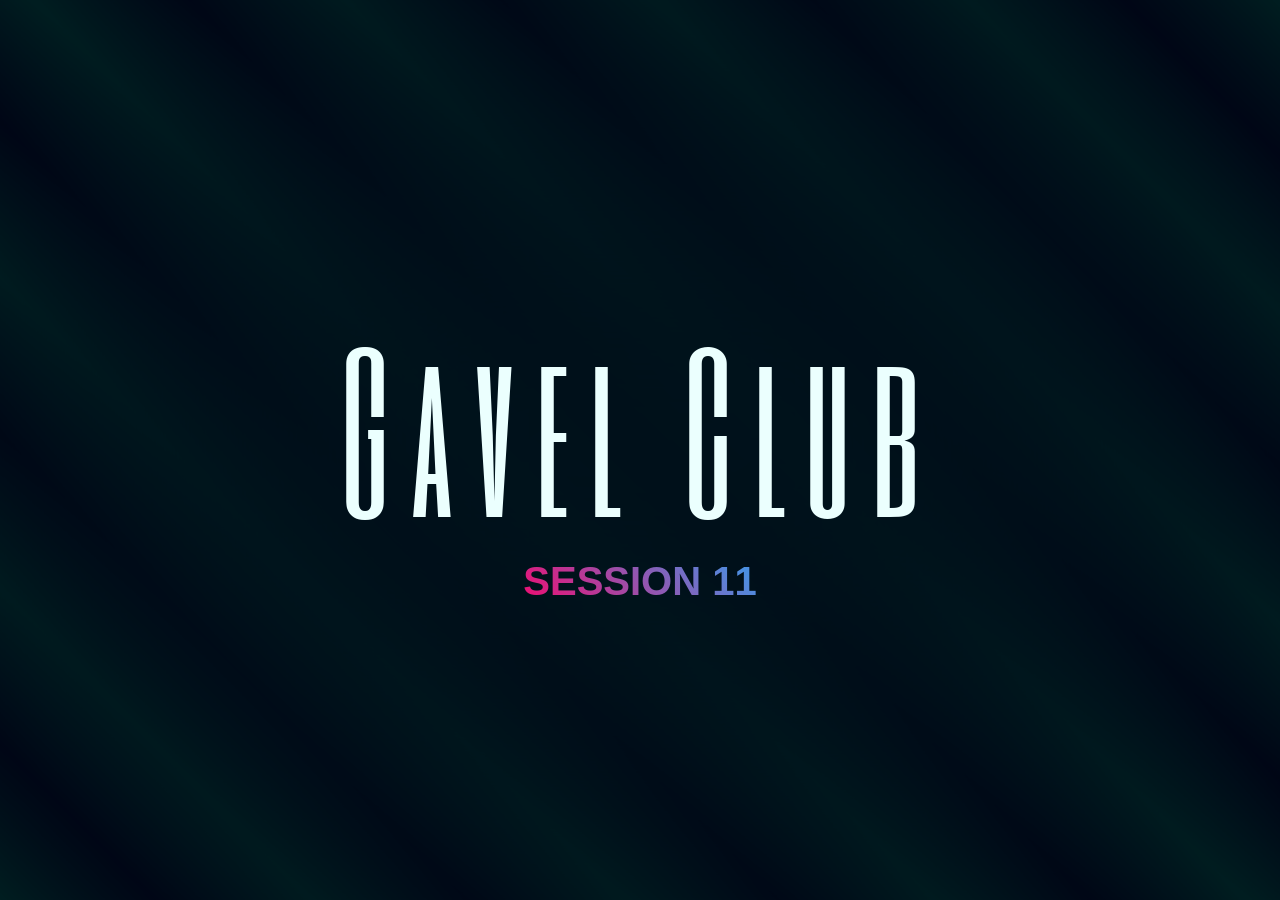
==== index.html @ 68809865 "Updated" ====
<!DOCTYPE html>
<html lang="en">

<head>
    <meta charset="UTF-8">
    <meta name="viewport" content="width=device-width, initial-scale=1.0">
    <title>Uki Gavel Club Slider</title>

    <link rel="stylesheet" href="style.css">
    <link rel="stylesheet" href="animations.css">
    <link rel="stylesheet" href="effects.css">

    <link href="https://fonts.googleapis.com/css2?family=Iceland&family=League+Spartan:wght@100..900&family=Offside&family=Oxanium:wght@200..800&family=Six+Caps&display=swap" rel="stylesheet">
    <link href="https://fonts.googleapis.com/css2?family=Allan:wght@400;700&family=Damion&family=Delius&family=Itim&family=Poiret+One&family=Poppins:ital,wght@0,100;0,200;0,300;0,400;0,500;0,600;0,700;0,800;0,900;1,100;1,200;1,300;1,400;1,500;1,600;1,700;1,800;1,900&family=Sriracha&family=Trade+Winds&family=Vibur&display=swap" rel="stylesheet">
    <link href="https://db.onlinewebfonts.com/c/574e5b8318e53b92bdb78209bd03fc72?family=Dynamo+W04+Bold+Condensed" rel="stylesheet">
</head>

<body>

    <div class="container">
        <div class="slider-container">
            <img class="logo" src="Assets/Uki Logo.png" alt="">
            <div class="slider" id="slider">

                <div class="slide gavel">
                    <div class="bg-slides">
                        <div>
                            <h1 class="glow-glitch">Gavel Club</h1>
                            <h3 class="gr-glitch">Session 11</h3>
                        </div>
                    </div>
                </div>


                <div class="slide theme">
                    <div class="bg-slides">
                        <h3>Today Theme</h3>
                        <h1>CINEMA</h1>
                        <h1>CINEMA</h1>
                        <h3>Tag Line</h3>
                    </div>
                </div>


                <div class="slide intro">
                    <div class="bg-slides">
                        <div class="image">
                            <img src="https://pbs.twimg.com/media/F1AjvFgaUAED9SE?format=jpg&name=4096x4096">
                        </div>
                        <div class="content">
                            <h1>Introduction</h1>
                            <h2>General Evoluation <br>Commitee</h2>
                        </div>
                    </div>
                </div>


                <div class="slide intro-gramarian">
                    <div class="bg-slides">
                        <div class="content">
                            <div class="heading">
                                <h1>Introduction</h1>
                                <h2>General Evoluation <br>Commitee</h2>
                            </div>
                            <div class="role general-evoluator">
                                <h2>General Evoluator</h2>
                                <h3>Thenakan</h3>
                            </div>
                            <div class="role gramarian">
                                <h2>Gramarian</h2>
                                <h3>Abinaya</h3>
                            </div>
                        </div>
                        <div class="image">
                            <img src="Assets/Audio Recording.jpg" alt="">
                        </div>
                    </div>
                </div>


                <div class="slide word">
                    <div class="bg-slides">
                        <div class="content">
                            <div class="wotd">
                                <h1>Word of the day</h1>
                                <h2>"Entertainment"</h2>
                            </div>
                            <div class="pron">
                                <h3>Pronounciation</h3>
                                <h4>"en-tuh-tayn-muhnt"</h4>
                            </div>
                            <div class="mean">
                                <h3>Meaning</h3>
                                <h4>the action of providing or being provided with amusement or enjoyment.</h4>
                            </div>
                            <div class="ex">
                                <h3>Example</h3>
                                <h4>"what do you do here for entertainment?"<br>"everyone just sits in front of the television for entertainment"</h4>
                            </div>
                        </div>
                    </div>
                </div>


                <div class="slide intro-timer">
                    <div class="bg-slides">
                        <div class="content">
                            <div class="heading">
                                <h1>Introduction</h1>
                                <h2>General Evoluation <br>Commitee</h2>
                            </div>
                            <div class="role general-evoluator">
                                <h2>General Evoluator</h2>
                                <h3>Thenakan</h3>
                            </div>
                            <div class="role gramarian">
                                <h2>Gramarian</h2>
                                <h3>Abinaya</h3>
                            </div>
                            <div class="role timer">
                                <h2>Timer</h2>
                                <h3>Nivethika</h3>
                            </div>
                        </div>
                        <div class="image">
                            <img
                                src="https://media.licdn.com/dms/image/v2/D4E12AQFqXK7RMBMuQw/article-cover_image-shrink_720_1280/article-cover_image-shrink_720_1280/0/1727267982741?e=2147483647&v=beta&t=9C5p_5YgCE7zWwLRUKUEwy-DI2sYTRBGDSG4OVGdDUY">
                        </div>
                    </div>
                </div>


                <div class="slide timing">
                    <div class="bg-slides">
                        <div class="content">
                            <div class="pre-speak">
                                <h1 class="head">First “Prepare Speakers”</h1>
                                <h3 class="dur">Total 5 minutes</h3>
                                <div class="time">
                                    <p>First bell - 2.30 minutes end - Ring one time -
                                    <div class="green">Green Card</div>
                                    </p>
                                    <p>Second bell - 4 minutes end - Ring one time -
                                    <div class="yellow">Yellow Card</div>
                                    </p>
                                    <p>Third bell - Time up - Ring two times -
                                    <div class="red">Red Card</div>
                                    </p>
                                </div>
                            </div>
                            <div class="r-robin">
                                <h1 class="head">Second “Round Robin”</h1>
                                <h3 class="dur">Total 1 minutes</h3>
                                <div class="time">
                                    <p>Third bell - Time up - Ring two times -
                                    <div class="red">Red Card</div>
                                    </p>
                                </div>
                            </div>
                            <div class="t-topic">
                                <h1 class="head">Third “Table Topic”</h1>
                                <h3 class="dur">Total 3 minutes</h3>
                                <div class="time">
                                    <p>First bell - 1.30 minutes end - Ring one time -
                                    <div class="green">Green Card</div>
                                    </p>
                                    <p>Second bell - 2.30 minutes end - Ring one time -
                                    <div class="yellow">Yellow Card</div>
                                    </p>
                                    <p>Third bell - Time up - Ring two times -
                                    <div class="red">Red Card</div>
                                    </p>
                                </div>
                            </div>
                        </div>
                    </div>
                </div>


                <div class="slide intro-ah-counter">
                    <div class="bg-slides">
                        <div class="content">
                            <div class="heading">
                                <h1>Introduction</h1>
                                <h2>General Evoluation <br>Commitee</h2>
                            </div>
                            <div class="role general-evoluator">

                                <h2>General Evoluator</h2>
                                <h3>Thenakan</h3>
                            </div>
                            <div class="role gramarian">
                                <h2>Gramarian</h2>
                                <h3>Abinaya</h3>
                            </div>
                            <div class="role timer">
                                <h2>Timer</h2>
                                <h3>Nivethika</h3>
                            </div>
                            <div class="role ah-counter">
                                <h2>Ah-Counter</h2>
                                <h3>Keyithan</h3>
                            </div>
                        </div>
                        <div class="image">
                            <img
                                src="https://media.licdn.com/dms/image/v2/D4E12AQFqXK7RMBMuQw/article-cover_image-shrink_720_1280/article-cover_image-shrink_720_1280/0/1727267982741?e=2147483647&v=beta&t=9C5p_5YgCE7zWwLRUKUEwy-DI2sYTRBGDSG4OVGdDUY">
                        </div>
                    </div>
                </div>


                <div class="slide spells">
                    <div class="bg-slides">
                        <div class="content">
                            <h1 class="s9-head">Counting Piller Words</h1>
                            <div class="words">
                                <p>Like:</p>
                                <div class="pillers">
                                    <P>"Ah"</P>
                                    <p>"Um"</p>
                                </div>
                            </div>
                        </div>
                    </div>
                </div>


                <div class="slide prepare-speakers">
                    <div class="bg-slides">
                        <div class="content">
                            <div class="heading">
                                <h1>Prepare Speakers</h1>
                                <h3>Listten Carefully</h3>
                            </div>
                            <div class="speakers">
                                <h2>Abarna</h2>
                                <h2>Keyithan</h2>
                            </div>
                        </div>
                        <div class="image">
                            <img src="https://cdn.pixabay.com/photo/2016/03/31/18/36/cinema-1294496_1280.png" alt="">
                        </div>
                    </div>
                </div>


                <div class="slide tabel-topic">
                    <div class="bg-slides">
                        <div class="content">
                            <div class="heading">
                                <h1>Round Robin</h1>
                                <h3>Tell Intersting</h3>
                            </div>
                            <div class="master">
                                <h2>Master</h2>
                                <h2>Thulakshikan</h2>
                            </div>
                        </div>
                        <div class="image">
                            <img src="" alt="">
                        </div>
                    </div>
                </div>


                <div class="slide round-robin">
                    <div class="bg-slides">
                        <div class="content">
                            <div class="heading">
                                <h1>Table Topic</h1>
                                <h3>Choose One</h3>
                            </div>
                            <div class="master">
                                <h2>Master</h2>
                                <h2>Thanathipan</h2>
                            </div>
                        </div>
                        <div class="image">
                            <img src="" alt="">
                        </div>
                    </div>
                </div>


                <!-- <div class="slide vs">
                    <div class="bg-slides">
                        <h1>Master</h1>
                        <h2>Vs</h2>
                        <h1>Gaveliars</h1>
                    </div>
                </div> -->


                <div class="slide feedback">
                    <div class="bg-slides">
                        <h1>NOW</h1>
                        <h2>FEEDBACK</h2>
                        <h3>TIME</h3>
                    </div>
                </div>


                <div class="slide thanks-giving">
                    <div class="bg-slides">
                        <h1>Thanks Giving</h1>
                        <h2>Sec: Thanathipan</h2>
                    </div>
                </div>

                <div class="slide gavel">
                    <div class="bg-slides">
                        <div>
                            <h1 class="glow-glitch">Gavel Club</h1>
                            <h3 class="gr-glitch">Session 11</h3>
                        </div>
                    </div>
                </div>


                <!-- <div class="slide selections">
                    <div class="bg-slides">
                        <div class="content">
                            <div class="heading">
                                <h1>Selections</h1>
                            </div>
                            <div class="theme-selection">
                                <h2>Theme</h2>
                            </div>
                            <div class="roles">
                                <h2>Toast Master</h2>
                                <h2>General Evoluator</h2>
                                <h2>Gramarian</h2>
                                <h2>Timer</h2>
                                <h2>Ah-Counter</h2>
                                <h2>Prepare Speakers</h2>
                                <h2>Tabel Topic Master</h2>
                                <h2>Round Robin Master</h2>
                            </div>
                        </div>
                        <div class="image">
                            <img src="" alt="">
                        </div>
                    </div>
                </div> -->
            </div>
        </div>
        <span class="arrow arrow-left" onclick="prevSlide()"></span>
        <span class="arrow arrow-right" onclick="nextSlide()"></span>
    </div>

    <script src="script.js"></script>
</body>

</html>
---- style.css ----
* {
    margin: 0;
    padding: 0;

    --ffcom: Arial, sans-serif;
    --ffgavel: "Six Caps";
    --ff1: "Poppins";
    --ff2: "League Spartan";
    --ff3: "Damion";
    --ff4: "Offside";
    --ff5: "Iceland";
    --ff6: "Vibur";
    --ff7: "Trade Winds";
    --ff8: "Sriracha";
    --ff9: "Poiret One";
    --ff10: "Itim";
    --ff11: "Delius";
    --ff12: "Damion";
    --ff13: "Allan";
    --ff14: "Dynamo W04 Bold Condensed";
    ;

    --grc1: linear-gradient(45deg, cyan, darkblue, cyan);

    --h1: 200px;
    --h2: 150px;
    --h3: 100px;
    --h4: 50px;
}

body {
    margin: 0;
    font-family: var(--ffcom);
    overflow: hidden;
    background: linear-gradient(45deg, cyan, darkblue, cyan, darkblue, cyan, darkblue, cyan, darkblue, cyan, darkblue, cyan, darkblue, cyan, darkblue, cyan);
    background-size: 100%;
    animation: animatedTextGradient 60s ease-in-out infinite forwards;
}



.logo {
    position: fixed;
    right: 50px;
    top: 50px;
    width: 150px;
    z-index: 1000;
}

.container {
    height: 100vh;
    display: flex;
    justify-content: center;
    align-items: center;
}

.slider {
    display: flex;
    transition: transform 0.5s ease-in-out;
    width: 100%;
}

.slide {
    width: 100vw;
    height: 100vh;
    display: flex;
    justify-content: space-around;
    align-items: center;
    font-size: 2em;
    color: white;
    background-color: #0005;
    backdrop-filter: blur(200px);
}

.slide .bg-slides {
    display: flex;
    flex-direction: column;
    justify-content: center;
    align-items: center;
    height: 100vh;
    width: 100vw;
}









.gavel {
    position: relative;
    background: url(https://cdn.pixabay.com/photo/2016/09/14/08/18/film-1668918_1280.jpg) no-repeat center / cover;
    /* background: url(https://images.pexels.com/photos/3062545/pexels-photo-3062545.jpeg?cs=srgb&dl=pexels-minhle17vn-3062545.jpg&fm=jpg) no-repeat center / cover; */
}

.gavel .bg-slides {
    background: #000d;
}

.gavel .bg-slides div {
    display: flex;
    flex-direction: column;
    justify-content: center;
    align-items: center;
}

.gavel h1 {
    font-size: var(--h1);
    font-family: var(--ffgavel);
    letter-spacing: 20px;
    font-weight: 500;
    color: rgb(235, 255, 254);
}

.gavel h3 {
    font-size: 40px;
    text-transform: uppercase;

    background: linear-gradient(45deg, #f06, #4a90e2, #f06);
    background-size: 200% 200%;
    -webkit-background-clip: text;
    color: transparent;
}














.theme {
    background: url(https://cdn.celluloidjunkie.com/wp-content/uploads/2019/05/01055724/QSC_Avengers_Endgame-1250x833.jpeg) no-repeat center / cover;
    /* background: url(https://cdn.prod.website-files.com/610c5007d3b7ee36cc3e07c1/63cf933485944e76cb89934d_Production.jpeg) no-repeat center / cover; */
}

.theme .bg-slides {
    background: #000a;
}

.theme .bg-slides h1 {
    font-size: 300px;
    position: absolute;
    text-transform: uppercase;
    font-family: var(--ff13);
    -webkit-text-stroke: 3px orange;
    font-weight: 600;
    animation: scaleX 5s ease infinite;
}


.theme .bg-slides h1:nth-child(1) {
    color: transparent;

}

.theme .bg-slides h1:nth-child(2) {
    z-index: 1;
    clip-path: polygon(0% 53%, 100% 33%, 100% 100%, 0% 100%);

    background: linear-gradient(45deg, cyan, darkblue, darkviolet, cyan);
    background-size: 400%;
    -webkit-background-clip: text;
    color: transparent;
    animation: animatedTextGradient 10s ease infinite forwards, scale 5s ease infinite;
}

.theme .bg-slides h3 {
    position: relative;
    font-family: var(--ff2);
    font-weight: 500;
    font-size: var(--h4);
    /* -webkit-text-stroke: 2px orange; */
    color: orange;

    animation: scale-h3 3s 1s ease infinite;
}

.theme .bg-slides h3:nth-child(1) {
    bottom: 140px;
    right: 150px;
}

.theme .bg-slides h3:nth-child(4) {
    top: 100px;
    left: 330px;
}









.intro {}

.intro .bg-slides {
    background: #000a;
    flex-direction: row;
}

.intro .bg-slides .image {
    width: 100vw;
    height: 100vh;
    overflow: hidden;
    position: absolute;
    margin-left: 1300px;
}

.intro .bg-slides .image::before {
    content: '';
    width: 100vw;
    height: 100vh;
    background: #000a;
    position: absolute;
    top: 0%;
    left: 0%;
    z-index: 100;
}


.intro .bg-slides .image img {
    height: 100vh;
    z-index: 0;
}

.intro .bg-slides .content {
    display: flex;
    flex-direction: column;
    justify-content: center;
    align-items: start;
    padding-left: 80px;
    width: 100vw;
    height: 100vh;
    z-index: 10;
    background: linear-gradient(45deg, darkviolet, 50%, cyan);
    color: #fff;

    clip-path: polygon(0 0%, 40% 0%, 60% 50%, 40% 100%, 0% 100%);
    z-index: 1000;
    animation: animatedTextGradient 15s ease infinite forwards;
}

.intro .bg-slides .content h1 {
    font-family: var(--ff8);
    font-size: var(--h2);
    font-weight: 500;
    letter-spacing: 0px;
    color: #fffc;
    padding: 10px;

    background: linear-gradient(45deg, cyan, darkviolet, darkblue, #f06, red, yellow, green, cyan);
    background-size: 400%;
    -webkit-background-clip: text;
    -webkit-text-stroke: 10px transparent;
    animation: animatedTextGradient 15s ease infinite forwards;
}

.intro .bg-slides .content h2 {
    font-family: var(--ff8);
    font-size: 80px;
    font-weight: 500;
    letter-spacing: 0px;
    color: #fff9;
    padding: 10px;
    line-height: 100px;

    background: linear-gradient(45deg, cyan, darkviolet, #f06, red, yellow, green, cyan);
    background-size: 400%;
    -webkit-background-clip: text;
    -webkit-text-stroke: 10px transparent;
    animation: animatedTextGradient 15s 2s ease infinite forwards;
}











.intro-gramarian,
.intro-timer,
.intro-ah-counter {
    .bg-slides {
        flex-direction: row-reverse;
    }

    .bg-slides .content {
        width: 50vw;
        height: 100vh;
        display: flex;
        flex-direction: column;
        justify-content: center;
    }

    .bg-slides .content .heading {
        position: absolute;
        left: 80px;
        z-index: 50;
    }

    .bg-slides .content .heading h1 {
        font-size: var(--h2);
        color: #fffc;
        font-family: var(--ff2);
        padding: 30px;
        font-weight: 400;

        background: linear-gradient(45deg, cyan, darkviolet, darkblue, #f06, red, yellow, green, cyan);
        background-size: 400%;
        -webkit-background-clip: text;
        -webkit-text-stroke: 10px transparent;
        animation: animatedTextGradient 15s ease infinite forwards;
    }

    .bg-slides .content .heading h2 {
        font-size: 70px;
        color: #fff3;
        font-family: var(--ff2);
        padding: 30px;
        font-weight: 600;
        line-height: 80px;

        background: linear-gradient(45deg, cyan, #f06, red, yellow, lightgreen, cyan);
        background-size: 400%;
        -webkit-background-clip: text;
        animation: animatedTextGradient 15s ease infinite forwards;
    }

    .bg-slides .content .role {
        margin-top: 50px;
    }


    .bg-slides .content .role h2 {
        font-size: 50px;
        color: transparent;
        font-family: var(--ff9);
        font-weight: 900;
        zoom: 1.5;
        position: relative;
        left: 65px;
        letter-spacing: 5px;

        background: linear-gradient(45deg, cyan, #f06, red, yellow, lightgreen, cyan);
        background-size: 400%;
        -webkit-text-stroke: 2px transparent;
        -webkit-background-clip: text;
        animation: animatedTextGradient 15s 2s ease infinite forwards;
    }

    .bg-slides .content .role h3 {
        font-size: var(--h4);
        font-family: var(--ff9);
        font-weight: bold;
        position: relative;
        left: 100px;
        letter-spacing: 5px;
    }

    .bg-slides .image {
        width: 50vw;
        height: 100vh;
        overflow: hidden;
        position: relative;
    }

    .bg-slides .image::after {
        content: '';
        width: 50vw;
        height: 100vh;
        background: #0009;
        position: absolute;
    }

    .bg-slides .image img {
        position: absolute;
        height: 100vh;
        left: -500px;
    }
}



.intro-gramarian .bg-slides .content .gramarian {
    text-align: end;
}

.intro-gramarian .bg-slides .content .gramarian h2 {
    left: -65px !important;
}

.intro-gramarian .bg-slides .content .gramarian h3 {
    left: -100px !important;
}






.word {
    background: url(https://blogger.googleusercontent.com/img/b/R29vZ2xl/AVvXsEhV2ZuxuZ-vZlOBtrv7479BGX0nSGHKdz1YgwaaPmUm6abt2AqaOH6kH-_g0h3Sqf_9amvmUV-Fsr1P6mZxIOHS75IYaprJJ1d7CkkHznmTx87EMZ9dBnc0Xr8MJ7VUU48JDuRoz_PRBmA/s1600/SS+Music-3782.jpg) no-repeat center / cover;
}

.word .bg-slides {
    background: #000d;
}

.word .bg-slides .content {
    width: 100vw;
    display: flex;
    flex-direction: column;
    justify-content: space-between;
}

.word .bg-slides .content h1 {
    font-size: 150px;
    font-family: var(--ff2);
}

.word .bg-slides .content h3 {
    font-size: 80px;
    font-family: var(--ff1);
}

.word .bg-slides .content h4 {
    font-size: 45px;
    width: 60vw;
    font-family: var(--ff2);
}

.word .bg-slides .content .pron,
.word .bg-slides .content .ex {
    text-align: end;
    margin-right: 200px;
    position: relative;
}

.word .bg-slides .content .pron h4,
.word .bg-slides .content .ex h4 {
    position: absolute;
    right: 0;
}

.word .bg-slides .content .wotd,
.word .bg-slides .content .mean {
    text-align: start;
    margin-left: 100px;
}

.word .bg-slides .content .wotd {
    position: fixed;
    top: 120px;
    font-family: var(--ff1);
}

.word .bg-slides .content .wotd h2 {
    color: rgb(210, 255, 255);
    font-size: 120px;
    text-shadow: 0 0 5px cyan, 0 0 20px cyan, 0 0 50px cyan;
    padding-left: 80px;
    margin-top: 20px;
}

.word .bg-slides .content .pron {
    margin-top: 250px;
}

.word .bg-slides .content .mean {
    margin-left: 200px;
}

.word .bg-slides .content .ex,
.word .bg-slides .content .mean {
    margin-top: 50px;
}













.intro-timer .bg-slides .content .timer {
    text-align: end;
}

.intro-timer .bg-slides .content .timer h2 {
    left: -65px !important;
}

.intro-timer .bg-slides .content .timer h3 {
    left: -100px !important;
}

.timing .bg-slides .content h1 {
    font-family: var(--ff1);
}







.timing .bg-slides .content {
    position: absolute;
    left: 200px;
    top: 50px;
}

.timing .bg-slides .content h1 {
    font-family: var(--ff1);
    font-size: 60px;
    margin-top: -10px;
}

.timing .bg-slides .content h3 {
    position: relative;
    left: 100px;
}

.timing .bg-slides .content .time {
    margin-top: 20px;
}

.timing .bg-slides .content p {
    position: relative;
    left: 200px;
    font-family: var(--ff2);
    font-size: 45px;
    font-weight: 600;
}

.timing .bg-slides .content .green {
    color: rgb(0, 255, 0);
    position: relative;
    left: 1082px;
    bottom: 42px;
    font-size: 45px;
    font-family: var(--ff2);
    font-weight: 600;
}

.timing .bg-slides .content .yellow {
    color: yellow;
    position: relative;
    left: 1069px;
    bottom: 42px;
    font-size: 45px;
    font-family: var(--ff2);
    font-weight: 600;
}

.timing .bg-slides .content .red {
    color: red;
    position: relative;
    left: 934px;
    bottom: 42px;
    font-size: 45px;
    font-family: var(--ff2);
    font-weight: 600;
}

.timing .bg-slides .content .t-topic .green {
    left: 1071px;
}

.timing .bg-slides .content .t-topic .yellow {
    left: 1136px;
}












.intro-ah-counter .bg-slides .content .ah-counter {
    text-align: end;
}

.intro-ah-counter .bg-slides .content .ah-counter h2 {
    left: -65px !important;
}

.intro-ah-counter .bg-slides .content .ah-counter h3 {
    left: -100px !important;
}




.spells .bg-slides .content {
    font-size: 150px;
    font-weight: 700;
    position: absolute;
    left: 100px;
    padding: 100px;
}

.spells .bg-slides .content .s9-head {
    font-family: var(--ff1);
    font-size: 150px;
    line-height: 180px;
}

.spells .bg-slides .content .words {
    display: flex;
    flex-direction: row;
    font-size: 110px;
    justify-content: start;
    vertical-align: top;
    margin-top: 100px;
}

.spells .bg-slides .content .words p {
    margin-left: 10px;
    text-align: start;
    font-size: 110px;
    font-family:var(--ff2);
}

.spells .bg-slides .content .words .pillers p {
    margin-left: 30px;
}









.prepare-speakers .bg-slides,
.tabel-topic .bg-slides,
.round-robin .bg-slides {
    background: #000a;
    flex-direction: row;
}

.prepare-speakers .bg-slides .content .heading,
.tabel-topic .bg-slides .content .heading,
.round-robin .bg-slides .content .heading {
    position: absolute;
    top: 150px;
    left: 150px;
}

.prepare-speakers .bg-slides .content .heading h1,
.tabel-topic .bg-slides .content .heading h1,
.round-robin .bg-slides .content .heading h1 {
    font-size: var(--h2);
    font-family: var(--ff8);
    font-weight: 500;
    padding: 10px;
    color: #fffc;

    -webkit-text-stroke: 10px transparent;
    background: linear-gradient(45deg, yellow, cyan, fuchsia, yellow);
    background-size: 400%;
    -webkit-background-clip: text;
    animation: animatedTextGradient 15s ease infinite;
}

.prepare-speakers .bg-slides .content .heading h3,
.tabel-topic .bg-slides .content .heading h3,
.round-robin .bg-slides .content .heading h3 {
    font-size: 60px;
    font-family: var(--ff8);
    font-weight: 500;
    padding: 10px;
    position: relative;
    bottom: 100px;
    left: 50px;
    /* color: transparent; */

    /* background: linear-gradient(45deg, yellow, cyan, fuchsia, yellow);
    background-size: 400%;
    -webkit-background-clip: text; */
    animation: textShadowCyan 2s ease infinite;
}

.prepare-speakers .bg-slides .content .speakers,
.tabel-topic .bg-slides .content .master,
.round-robin .bg-slides .content .master {
    display: flex;
    flex-direction: column;
    position: absolute;
    left: 150px;
    bottom: 300px;
}

.prepare-speakers .bg-slides .content .speakers h2,
.tabel-topic .bg-slides .content .master h2,
.round-robin .bg-slides .content .master h2 {
    font-size: 80px;
    font-family: var(--ff9);
    font-weight: 600;
    position: relative;
    left: 200px;
}

.prepare-speakers .bg-slides .content .speakers h2:nth-child(1) {
    animation: vibrate 2s ease 0s infinite normal none, textShadowRed 1s 0.5s ease infinite, scaleX-only 1s 0.5s infinite forwards;
}

.prepare-speakers .bg-slides .content .speakers h2:nth-child(2) {
    margin-top: 30px;
    left: 300px;

    animation: vibrate 2s ease 1s infinite normal none, textShadowOrange 1s ease infinite, scaleX-only 1s infinite forwards;
}

.prepare-speakers .bg-slides .image {
    height: 100vh;
    width: 50vw;
    overflow: hidden;
    position: absolute;
    right: 0;
    display: flex;
    justify-content: center;

}






.feedback {}

/* .feedback .bg-slides {
    background: linear-gradient(45deg, cyan, darkblue, cyan, darkblue, cyan, darkblue, cyan,  darkblue, cyan, darkblue, cyan,  darkblue, cyan, darkblue, cyan);
    background-size: 2000%;
    height: 40vh;
    width: 70vw;
    border-radius: 20px;
} */

/* .feedback .bg-slides::before {
    content: '';
    background: #0009;
    height: 40vh;
    width: 70vw;
    padding: 3px;
    z-index: -1;
    position: absolute;
    border-radius: 22.5px;
} */

.feedback .bg-slides::after {
    content: '';
    background: #0009;
    height: 20vh;
    width: 100vw;
    z-index: 1;
}

.feedback .bg-slides h1 {
    font-size: 400px;
    position: absolute;
    transform: scaleY(1.5);
    color: crimson;
    z-index: 2;
}

.feedback .bg-slides h2 {
    font-size: var(--h1);
    position: absolute;
    color: rgb(255, 167, 66);
    color: transparent;
    font-family: 'Times New Roman', Times, serif;
    letter-spacing: 20px;
    -webkit-text-stroke: 10px transparent;
    z-index: 3;

    background: linear-gradient(45deg, #ff4500, #ff2, #ff4500);
    background-size: 200%;
    animation: animatedTextGradient 5s linear infinite;
    -webkit-background-clip: text;
}

.feedback .bg-slides h3 {
    font-size: var(--h3);
    position: absolute;
    font-family: var(--ff14);
    /* -webkit-text-stroke: 3px cyan; */
    letter-spacing: 10px;
    color: aquamarine;
    font-weight: 500;
    z-index: 4;
}





.thanks-giving {
    background: url(https://cdn.pixabay.com/photo/2024/10/01/03/12/ai-generated-9087076_1280.jpg) no-repeat center / cover;
}

.thanks-giving .bg-slides {
    background: #0009;
    backdrop-filter: blur(10px);
}

.thanks-giving .bg-slides h1 {
    font-size: 200px;
    font-family: var(--ff13);
    background: linear-gradient(75deg, orangered, cyan, rgb(255, 0, 234), orangered);
    background-size: 500% auto;
    -webkit-background-clip: text;
    -webkit-text-fill-color: transparent;
    animation: animatedTextGradient 20s ease infinite;
    animation-delay: 0ms;
}

.thanks-giving .bg-slides h2 {
    font-size: 75px;
    margin-top: -20px;
    font-family: var(--ff4);
}
---- animations.css ----
.glitch {
   z-index: 1;
}

.glitch:before {
   content: attr(data-glitch);
   animation: noise-before 3s infinite alternate-reverse;
}

.glitch:after {
   content: attr(data-glitch);
   animation: noise-after 2s infinite alternate-reverse;
}

@keyframes noise-before {
   0% {
      clip: rect(61px, 9999px, 52px, 0);
   }

   5% {
      clip: rect(33px, 9999px, 144px, 0);
   }

   10% {
      clip: rect(121px, 9999px, 115px, 0);
   }

   15% {
      clip: rect(144px, 9999px, 162px, 0);
   }

   20% {
      clip: rect(62px, 9999px, 180px, 0);
   }

   25% {
      clip: rect(34px, 9999px, 42px, 0);
   }

   30% {
      clip: rect(147px, 9999px, 179px, 0);
   }

   35% {
      clip: rect(99px, 9999px, 63px, 0);
   }

   40% {
      clip: rect(188px, 9999px, 122px, 0);
   }

   45% {
      clip: rect(154px, 9999px, 14px, 0);
   }

   50% {
      clip: rect(63px, 9999px, 37px, 0);
   }

   55% {
      clip: rect(161px, 9999px, 147px, 0);
   }

   60% {
      clip: rect(109px, 9999px, 175px, 0);
   }

   65% {
      clip: rect(157px, 9999px, 88px, 0);
   }

   70% {
      clip: rect(173px, 9999px, 131px, 0);
   }

   75% {
      clip: rect(62px, 9999px, 70px, 0);
   }

   80% {
      clip: rect(24px, 9999px, 153px, 0);
   }

   85% {
      clip: rect(138px, 9999px, 40px, 0);
   }

   90% {
      clip: rect(79px, 9999px, 136px, 0);
   }

   95% {
      clip: rect(25px, 9999px, 34px, 0);
   }

   100% {
      clip: rect(173px, 9999px, 166px, 0);
   }
}

@keyframes noise-after {
   0% {
      clip: rect(26px, 9999px, 33px, 0);
   }

   5% {
      clip: rect(140px, 9999px, 198px, 0);
   }

   10% {
      clip: rect(184px, 9999px, 89px, 0);
   }

   15% {
      clip: rect(121px, 9999px, 6px, 0);
   }

   20% {
      clip: rect(181px, 9999px, 99px, 0);
   }

   25% {
      clip: rect(154px, 9999px, 133px, 0);
   }

   30% {
      clip: rect(134px, 9999px, 169px, 0);
   }

   35% {
      clip: rect(26px, 9999px, 187px, 0);
   }

   40% {
      clip: rect(147px, 9999px, 137px, 0);
   }

   45% {
      clip: rect(31px, 9999px, 52px, 0);
   }

   50% {
      clip: rect(191px, 9999px, 109px, 0);
   }

   55% {
      clip: rect(74px, 9999px, 54px, 0);
   }

   60% {
      clip: rect(145px, 9999px, 75px, 0);
   }

   65% {
      clip: rect(153px, 9999px, 198px, 0);
   }

   70% {
      clip: rect(99px, 9999px, 136px, 0);
   }

   75% {
      clip: rect(118px, 9999px, 192px, 0);
   }

   80% {
      clip: rect(1px, 9999px, 83px, 0);
   }

   85% {
      clip: rect(145px, 9999px, 98px, 0);
   }

   90% {
      clip: rect(121px, 9999px, 154px, 0);
   }

   95% {
      clip: rect(156px, 9999px, 44px, 0);
   }

   100% {
      clip: rect(67px, 9999px, 122px, 0);
   }
}







.custom-shape {
   animation: shapAnimation 100s infinite linear;
}

@keyframes shapAnimation {
   0% {
      left: -150%;
   }

   100% {
      left: 150%;
   }
}






.gr-animation {
   animation: animatedTextGradient 5s ease infinite forwards;   
}

@keyframes animatedTextGradient {
   0% {
      background-position: 200% center;
   }

   100% {
      background-position: 0% center;
   }
}






.text-shadow {
   animation: textShadowCyan 3s ease infinite;
}

@keyframes textShadowCyan {
   0%,100% {
      text-shadow: 0 0 10px lightseagreen, 0 0 30px lightseagreen;
   }

   50% {
      text-shadow: none;
   }
}


@keyframes textShadowRed {
   0%,100% {
      text-shadow: 0 0 10px orangered, 0 0 30px orangered;
   }

   50% {
      text-shadow: 0 0 10px orange, 0 0 30px orange;
   }
}

@keyframes textShadowOrange {
   0%,100% {
      text-shadow: 0 0 10px orangered, 0 0 30px orangered;
   }

   50% {
      text-shadow: 0 0 10px orange, 0 0 30px orange;
   }
}





.stroke {
   animation: stroke 2s ease infinite;
}

@keyframes stroke {
   0%,100% {
      -webkit-text-stroke: none;
   }

   50% {
      -webkit-text-stroke: 3px cyan;
   }
}





.text-glow-dim {
   animation: textShadow 2s ease infinite, stroke 2s ease infinite;
}

.glow-glitch {
   animation: glitch 2s ease infinite, textShadowRed 2s ease infinite;
}

.gr-glitch {
   animation: animatedTextGradient 5s ease infinite forwards, glitch 2s 0.5s ease infinite;   
}






.glitch {
   animation: glitch 1s ease infinite;
}

@keyframes glitch {
   0%,100% {
      rotate: 0deg;
      transform: translate(0,0);
   }
   20% {
      rotate: 5deg;
      transform: translate(30px, 30px);
   }
   40% {
      rotate: -10deg;
      transform: translate(-15px, 30px);
   }
   60% {
      rotate: 10deg;
      transform: translate(15px, 15px);
   }
   80% {
      rotate: -5deg;
      transform: translate(15px, -15px);
   }
}






@keyframes scaleX {
   0%,100% {
      transform: scaleX(1.2);
   }
   25%{
      transform: rotate(4deg);
   }
   50% {
      transform: rotate(-4deg)
   }
   75% {
      transform: scaleX(1);
   }
}

@keyframes scaleX-only {
   0%,100% {
      transform: scale(1.2);
   }
   50% {
      transform: scale(1);
   }
}

@keyframes scale {
   0%,100% {
      transform: scaleX(1.2);
      clip-path: polygon(0 33%, 100% 53%, 100% 100%, 0% 100%);
   }
   25%{
      transform: rotate(4deg);
      clip-path: polygon(0% 53%, 100% 33%, 100% 100%, 0% 100%);
   }
   50% {
      transform: rotate(-4deg);
      clip-path: polygon(0% 33%, 100% 53%, 100% 100%, 0% 100%);
   }
   75% {
      transform: scaleX(1);
      clip-path: polygon(0% 53%, 100% 33%, 100% 100%, 0% 100%);
   }
}

@keyframes scale-h3 {
   0%,100% {
      transform: scale(1.2);
   }
   25%{
      transform: rotate(4deg);
   }
   50% {
      transform: rotate(-4deg)
   }
   75% {
      transform: scaleX(1);
   }
}









@keyframes vibrate {
   0% {
    transform: translate(0);
   }
 
   10% {
    transform: translate(-2px, -2px);
   }
 
   20% {
    transform: translate(2px, -2px);
   }
 
   30% {
    transform: translate(-2px, 2px);
   }
 
   40% {
    transform: translate(2px, 2px);
   }
 
   50% {
    transform: translate(-2px, -2px);
   }
 
   60% {
    transform: translate(2px, -2px);
   }
 
   70% {
    transform: translate(-2px, 2px);
   }
 
   80% {
    transform: translate(-2px, -2px);
   }
 
   90% {
    transform: translate(2px, -2px);
   }
 
   100% {
    transform: translate(0);
   }
 }



 @keyframes translate {
   0%,100% {
      transform: translate(0, 0);
   }
   0%,100% {
      transform: translate (0, 100px);
   }
 }





 @keyframes bgRotate {
   100% {
     transform: rotate(1turn);
   }
 }
---- effects.css ----
html,
body {
  padding: 0;
  margin: 0;
}
.custom-shape {
  position: fixed;
  min-height: 100vh;
  background-size: cover;
}
/* .custom-shape:before {
  content: "";
  position: absolute;
  top: 0;
  left: 0;
  width: 100%;
  overflow: hidden;
  height: 82px;
  background: url("data:image/svg+xml,%3Csvg data-name='Layer 1' xmlns='http://www.w3.org/2000/svg' viewBox='0 0 1200 120' preserveAspectRatio='none'%3E%3Cpath d='M0,0V46.29c47.79,22.2,103.59,32.17,158,28,70.36-5.37,136.33-33.31,206.8-37.5C438.64,32.43,512.34,53.67,583,72.05c69.27,18,138.3,24.88,209.4,13.08,36.15-6,69.85-17.84,104.45-29.34C989.49,25,1113-14.29,1200,52.47V0Z' opacity='.25' fill='%23fff' class='shape-fill'%3E%3C/path%3E%3Cpath d='M0,0V15.81C13,36.92,27.64,56.86,47.69,72.05,99.41,111.27,165,111,224.58,91.58c31.15-10.15,60.09-26.07,89.67-39.8,40.92-19,84.73-46,130.83-49.67,36.26-2.85,70.9,9.42,98.6,31.56,31.77,25.39,62.32,62,103.63,73,40.44,10.79,81.35-6.69,119.13-24.28s75.16-39,116.92-43.05c59.73-5.85,113.28,22.88,168.9,38.84,30.2,8.66,59,6.17,87.09-7.5,22.43-10.89,48-26.93,60.65-49.24V0Z' opacity='.5' class='shape-fill'%3E%3C/path%3E%3Cpath d='M0,0V5.63C149.93,59,314.09,71.32,475.83,42.57c43-7.64,84.23-20.12,127.61-26.46,59-8.63,112.48,12.24,165.56,35.4C827.93,77.22,886,95.24,951.2,90c86.53-7,172.46-45.71,248.8-84.81V0Z' fill='%23fff' class='shape-fill'%3E%3C/path%3E%3C/svg%3E");
} */

.custom-shape:after {
  content: "";
  position: absolute;
  bottom: 0;
  left: 0;
  width: 300%;
  height: 200px;
  background: url("data:image/svg+xml,%3Csvg data-name='Layer 1' xmlns='http://www.w3.org/2000/svg' viewBox='0 0 1200 120' preserveAspectRatio='none'%3E%3Cpath d='M0,0V46.29c47.79,22.2,103.59,32.17,158,28,70.36-5.37,136.33-33.31,206.8-37.5C438.64,32.43,512.34,53.67,583,72.05c69.27,18,138.3,24.88,209.4,13.08,36.15-6,69.85-17.84,104.45-29.34C989.49,25,1113-14.29,1200,52.47V0Z' opacity='.25' fill='%23fff' class='shape-fill'%3E%3C/path%3E%3Cpath d='M0,0V15.81C13,36.92,27.64,56.86,47.69,72.05,99.41,111.27,165,111,224.58,91.58c31.15-10.15,60.09-26.07,89.67-39.8,40.92-19,84.73-46,130.83-49.67,36.26-2.85,70.9,9.42,98.6,31.56,31.77,25.39,62.32,62,103.63,73,40.44,10.79,81.35-6.69,119.13-24.28s75.16-39,116.92-43.05c59.73-5.85,113.28,22.88,168.9,38.84,30.2,8.66,59,6.17,87.09-7.5,22.43-10.89,48-26.93,60.65-49.24V0Z' opacity='.5' class='shape-fill'%3E%3C/path%3E%3Cpath d='M0,0V5.63C149.93,59,314.09,71.32,475.83,42.57c43-7.64,84.23-20.12,127.61-26.46,59-8.63,112.48,12.24,165.56,35.4C827.93,77.22,886,95.24,951.2,90c86.53-7,172.46-45.71,248.8-84.81V0Z' fill='%23fff' class='shape-fill'%3E%3C/path%3E%3C/svg%3E");
  transform: scaleY(-1);
}
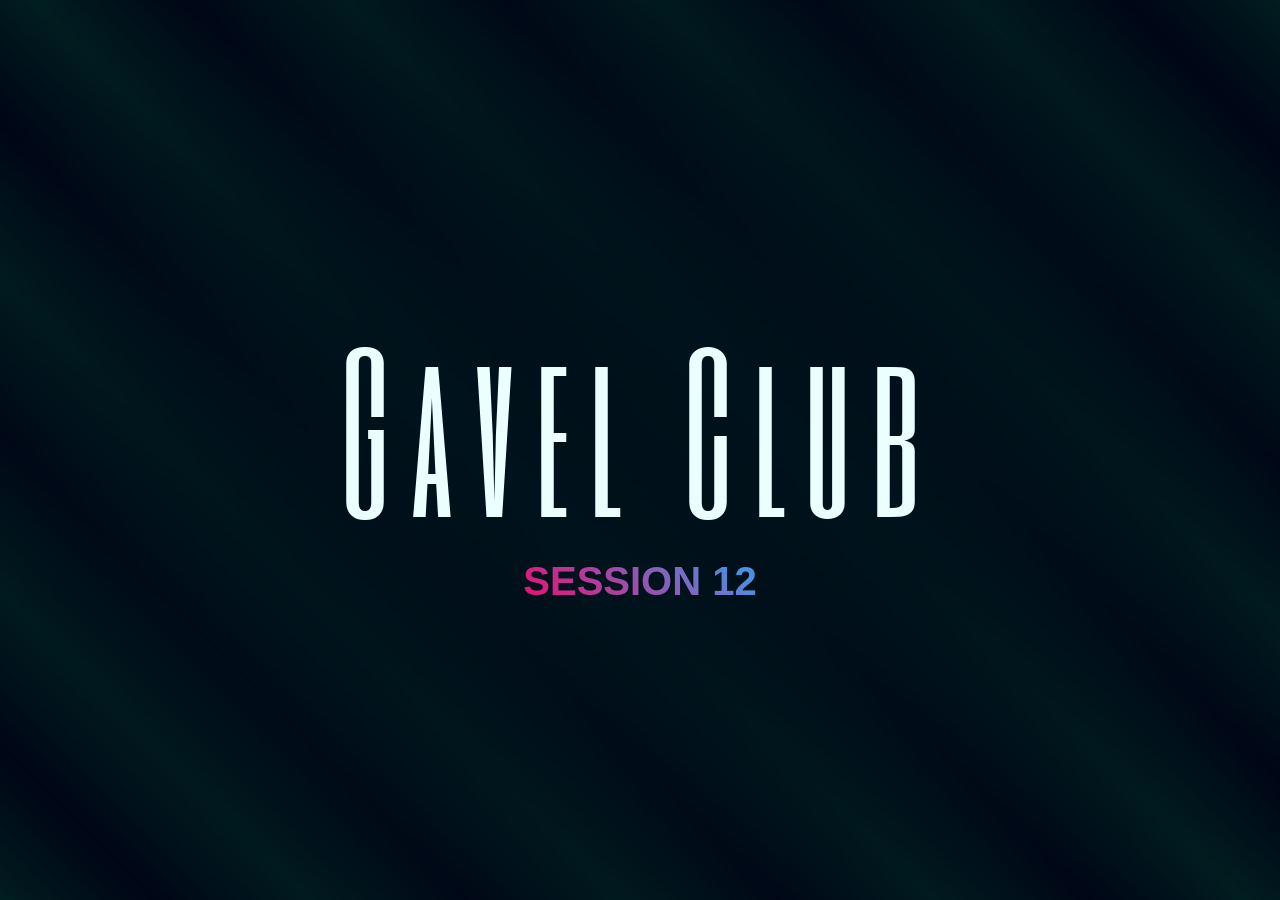
==== commit 64195fa3: "Edited Slide" ====
--- a/index.html
+++ b/index.html
@@ -3,30 +3,25 @@
 
 <head>
     <meta charset="UTF-8">
-    <meta name="viewport" content="width=device-width, initial-scale=1.0">
-    <title>Uki Gavel Club Slider</title>
-
+    <meta name="viewport" content="width=device-width, initial-scale=1.0">    <title>Image Slider with Fade Background</title>
     <link rel="stylesheet" href="style.css">
     <link rel="stylesheet" href="animations.css">
     <link rel="stylesheet" href="effects.css">
 
     <link href="https://fonts.googleapis.com/css2?family=Iceland&family=League+Spartan:wght@100..900&family=Offside&family=Oxanium:wght@200..800&family=Six+Caps&display=swap" rel="stylesheet">
-    <link href="https://fonts.googleapis.com/css2?family=Allan:wght@400;700&family=Damion&family=Delius&family=Itim&family=Poiret+One&family=Poppins:ital,wght@0,100;0,200;0,300;0,400;0,500;0,600;0,700;0,800;0,900;1,100;1,200;1,300;1,400;1,500;1,600;1,700;1,800;1,900&family=Sriracha&family=Trade+Winds&family=Vibur&display=swap" rel="stylesheet">
+    <link href="https://fonts.googleapis.com/css2?family=Allan:wght@400;700&family=Damion&family=Delius&family=Itim&family=Poiret+One&family=Poppins:ital,wght@0,100;0,200;0,300;0,400;0,500;0,600;0,700;0,800;0,900;1,100;1,200;1,300;1,400;1,500;1,600;1,700;1,800;1,900&family=Sriracha&family=Trade+Winds&family=Vibur&family=Aladin&family=Itim&family=Merienda:wght@300..900&family=Rancho&display=swap" rel="stylesheet">    <div id="background-fade" class="background"></div>
     <link href="https://db.onlinewebfonts.com/c/574e5b8318e53b92bdb78209bd03fc72?family=Dynamo+W04+Bold+Condensed" rel="stylesheet">
-</head>
-
-<body>
 
     <div class="container">
         <div class="slider-container">
             <img class="logo" src="Assets/Uki Logo.png" alt="">
             <div class="slider" id="slider">
-
+             
                 <div class="slide gavel">
                     <div class="bg-slides">
                         <div>
                             <h1 class="glow-glitch">Gavel Club</h1>
-                            <h3 class="gr-glitch">Session 11</h3>
+                            <h3 class="gr-glitch">Session 12</h3>
                         </div>
                     </div>
                 </div>
@@ -35,9 +30,12 @@
                 <div class="slide theme">
                     <div class="bg-slides">
                         <h3>Today Theme</h3>
-                        <h1>CINEMA</h1>
-                        <h1>CINEMA</h1>
-                        <h3>Tag Line</h3>
+                        <h1>Birthday Party</h1>
+                        <h1>Birthday Party</h1>
+                        <h3>Cheers to you!</h3>
+                    </div>
+                    <div class="images">
+                        <img src="https://cdn.pixabay.com/photo/2020/07/27/16/55/birthday-5442903_1280.png" alt="">
                     </div>
                 </div>
 
@@ -45,7 +43,7 @@
                 <div class="slide intro">
                     <div class="bg-slides">
                         <div class="image">
-                            <img src="https://pbs.twimg.com/media/F1AjvFgaUAED9SE?format=jpg&name=4096x4096">
+                            <img src="https://img.freepik.com/premium-photo/baby-with-birthday-cake-cake-table_198067-753522.jpg">
                         </div>
                         <div class="content">
                             <h1>Introduction</h1>
@@ -64,38 +62,42 @@
                             </div>
                             <div class="role general-evoluator">
                                 <h2>General Evoluator</h2>
-                                <h3>Thenakan</h3>
+                                <h3>Nivethika</h3>
                             </div>
                             <div class="role gramarian">
                                 <h2>Gramarian</h2>
-                                <h3>Abinaya</h3>
-                            </div>
-                        </div>
-                        <div class="image">
-                            <img src="Assets/Audio Recording.jpg" alt="">
-                        </div>
-                    </div>
-                </div>
-
-
-                <div class="slide word">
+                                <h3>Keyithan</h3>
+                            </div>
+                        </div>
+                        <div class="image">
+                            <img src="https://blog.txfb-ins.com/wp-content/uploads/2023/09/TFBIC-0808-Kids-Birthday-Parties-MAIN-1575x1050.jpg" alt="">
+                    </div>
+                    <img src="https://cdn.pixabay.com/photo/2020/11/29/01/18/birthday-cake-5786055_1280.png" alt="">
+                            <img src="https://cdn.pixabay.com/photo/2015/12/06/21/25/balloons-1080067_1280.png" alt="">
+                        </div>
+                </div>
+
+
+                <div class="slide word slide-for-gramarian">
                     <div class="bg-slides">
                         <div class="content">
                             <div class="wotd">
                                 <h1>Word of the day</h1>
-                                <h2>"Entertainment"</h2>
+                                <h2>"Bash"</h2>
                             </div>
                             <div class="pron">
                                 <h3>Pronounciation</h3>
-                                <h4>"en-tuh-tayn-muhnt"</h4>
+                                <h4>bash</h4>
                             </div>
                             <div class="mean">
                                 <h3>Meaning</h3>
-                                <h4>the action of providing or being provided with amusement or enjoyment.</h4>
+                                <h4>As a verb: "Strike hard and violently." <br>
+                                As a noun: "A heavy blow" & "A party or social event."</h4>
                             </div>
                             <div class="ex">
                                 <h3>Example</h3>
-                                <h4>"what do you do here for entertainment?"<br>"everyone just sits in front of the television for entertainment"</h4>
+                                <h4>As a verb: "They bashed him over the head with a blunt object" <br>
+                                As a noun: "A bash on the head" & "A birthday bash"</h4>
                             </div>
                         </div>
                     </div>
@@ -111,20 +113,19 @@
                             </div>
                             <div class="role general-evoluator">
                                 <h2>General Evoluator</h2>
-                                <h3>Thenakan</h3>
+                                <h3>Nivethika</h3>
                             </div>
                             <div class="role gramarian">
                                 <h2>Gramarian</h2>
-                                <h3>Abinaya</h3>
+                                <h3>Keyithan</h3>
                             </div>
                             <div class="role timer">
                                 <h2>Timer</h2>
-                                <h3>Nivethika</h3>
-                            </div>
-                        </div>
-                        <div class="image">
-                            <img
-                                src="https://media.licdn.com/dms/image/v2/D4E12AQFqXK7RMBMuQw/article-cover_image-shrink_720_1280/article-cover_image-shrink_720_1280/0/1727267982741?e=2147483647&v=beta&t=9C5p_5YgCE7zWwLRUKUEwy-DI2sYTRBGDSG4OVGdDUY">
+                                <h3>Thenakan</h3>
+                            </div>
+                        </div>
+                        <div class="image">
+                            <img src="https://media.licdn.com/dms/image/v2/D4E12AQFqXK7RMBMuQw/article-cover_image-shrink_720_1280/article-cover_image-shrink_720_1280/0/1727267982741?e=2147483647&v=beta&t=9C5p_5YgCE7zWwLRUKUEwy-DI2sYTRBGDSG4OVGdDUY">
                         </div>
                     </div>
                 </div>
@@ -137,39 +138,25 @@
                                 <h1 class="head">First “Prepare Speakers”</h1>
                                 <h3 class="dur">Total 5 minutes</h3>
                                 <div class="time">
-                                    <p>First bell - 2.30 minutes end - Ring one time -
-                                    <div class="green">Green Card</div>
-                                    </p>
-                                    <p>Second bell - 4 minutes end - Ring one time -
-                                    <div class="yellow">Yellow Card</div>
-                                    </p>
-                                    <p>Third bell - Time up - Ring two times -
-                                    <div class="red">Red Card</div>
-                                    </p>
+                                    <p>First bell - 2.30 minutes end - Ring one time - <div class="green">Green Card</div></p>
+                                    <p>Second bell - 4 minutes end - Ring one time - <div class="yellow">Yellow Card</div></p>
+                                    <p>Third bell - Time up - Ring two times - <div class="red">Red Card</div></p>
                                 </div>
                             </div>
                             <div class="r-robin">
                                 <h1 class="head">Second “Round Robin”</h1>
                                 <h3 class="dur">Total 1 minutes</h3>
                                 <div class="time">
-                                    <p>Third bell - Time up - Ring two times -
-                                    <div class="red">Red Card</div>
-                                    </p>
+                                    <p>Third bell - Time up - Ring two times - <div class="red">Red Card</div></p>
                                 </div>
                             </div>
                             <div class="t-topic">
                                 <h1 class="head">Third “Table Topic”</h1>
                                 <h3 class="dur">Total 3 minutes</h3>
                                 <div class="time">
-                                    <p>First bell - 1.30 minutes end - Ring one time -
-                                    <div class="green">Green Card</div>
-                                    </p>
-                                    <p>Second bell - 2.30 minutes end - Ring one time -
-                                    <div class="yellow">Yellow Card</div>
-                                    </p>
-                                    <p>Third bell - Time up - Ring two times -
-                                    <div class="red">Red Card</div>
-                                    </p>
+                                    <p>First bell - 1.30 minutes end - Ring one time - <div class="green">Green Card</div></p>
+                                    <p>Second bell - 2.30 minutes end - Ring one time - <div class="yellow">Yellow Card</div></p>
+                                    <p>Third bell - Time up - Ring two times - <div class="red">Red Card</div></p>
                                 </div>
                             </div>
                         </div>
@@ -187,41 +174,47 @@
                             <div class="role general-evoluator">
 
                                 <h2>General Evoluator</h2>
-                                <h3>Thenakan</h3>
+                                <h3>Nivethika</h3>
                             </div>
                             <div class="role gramarian">
                                 <h2>Gramarian</h2>
-                                <h3>Abinaya</h3>
+                                <h3>Keyithan</h3>
                             </div>
                             <div class="role timer">
                                 <h2>Timer</h2>
-                                <h3>Nivethika</h3>
+                                <h3>Thenakan</h3>
                             </div>
                             <div class="role ah-counter">
                                 <h2>Ah-Counter</h2>
-                                <h3>Keyithan</h3>
-                            </div>
-                        </div>
-                        <div class="image">
-                            <img
-                                src="https://media.licdn.com/dms/image/v2/D4E12AQFqXK7RMBMuQw/article-cover_image-shrink_720_1280/article-cover_image-shrink_720_1280/0/1727267982741?e=2147483647&v=beta&t=9C5p_5YgCE7zWwLRUKUEwy-DI2sYTRBGDSG4OVGdDUY">
-                        </div>
+                                <h3>Abarna</h3>
+                            </div>
+                        </div>
+                        <div class="image">
+                            <img src="https://media.licdn.com/dms/image/v2/D4E12AQFqXK7RMBMuQw/article-cover_image-shrink_720_1280/article-cover_image-shrink_720_1280/0/1727267982741?e=2147483647&v=beta&t=9C5p_5YgCE7zWwLRUKUEwy-DI2sYTRBGDSG4OVGdDUY">
+                        </div>
+                        <img class="birthday-girl" src="https://cdn.pixabay.com/photo/2017/01/11/08/18/birthday-girl-1971114_1280.png" alt="">
+                        <img class="ribbon" src="https://cdn.pixabay.com/photo/2014/04/02/14/06/ribbons-306198_1280.png" alt="">
+                        <img class="cap" src="https://cdn.pixabay.com/photo/2014/04/02/10/20/happy-birthday-303540_1280.png" alt="">
+                        <img class="baloon one" src="https://pixabay.com/get/gae5468a36fe6d9f513da7e490f71e114df75587e6df7c883ad4d6aa039b7d0da1760d473c53cd2313784cc6779e153e9.png" alt="">
+                        <img class="baloon two" src="https://pixabay.com/get/gae5468a36fe6d9f513da7e490f71e114df75587e6df7c883ad4d6aa039b7d0da1760d473c53cd2313784cc6779e153e9.png" alt="">
                     </div>
                 </div>
 
 
                 <div class="slide spells">
                     <div class="bg-slides">
-                        <div class="content">
-                            <h1 class="s9-head">Counting Piller Words</h1>
-                            <div class="words">
-                                <p>Like:</p>
-                                <div class="pillers">
-                                    <P>"Ah"</P>
-                                    <p>"Um"</p>
-                                </div>
-                            </div>
-                        </div>
+                    <div class="content">
+                        <h1 class="s9-head">Counting Piller <br>Words</h1>
+                        <div class="word">
+                            <p>Like:</p> <div class="words"><P>"Ah"</P><p>"Um"</p></div>
+                        </div>
+                    </div>
+                    <div class="images">
+                        <img src="https://cdn.pixabay.com/photo/2016/04/01/23/31/happy-birthday-1301860_1280.png" alt="">
+                        <img src="https://cdn.pixabay.com/photo/2023/03/09/22/34/ai-generated-7840987_1280.png" alt="">
+                        <img src="https://cdn.pixabay.com/photo/2012/04/05/01/39/balloon-25734_1280.png" alt="">
+                        <img src="https://cdn.pixabay.com/photo/2012/04/05/01/41/balloon-25739_1280.png" alt="">
+                    </div>
                     </div>
                 </div>
 
@@ -231,11 +224,11 @@
                         <div class="content">
                             <div class="heading">
                                 <h1>Prepare Speakers</h1>
-                                <h3>Listten Carefully</h3>
+                                <h3>Listen Carefully</h3>
                             </div>
                             <div class="speakers">
-                                <h2>Abarna</h2>
-                                <h2>Keyithan</h2>
+                                <h2>Lajeepan</h2>
+                                <h2>Thanathipan</h2>
                             </div>
                         </div>
                         <div class="image">
@@ -249,8 +242,27 @@
                     <div class="bg-slides">
                         <div class="content">
                             <div class="heading">
+                                <h1>Tabel Topic</h1>
+                                <h3>Tell Interesting</h3>
+                            </div>
+                            <div class="master">
+                                <h2>Master</h2>
+                                <h2>Abinaya</h2>
+                            </div>
+                        </div>
+                        <div class="image">
+                            <img src="" alt="">
+                        </div>
+                    </div>
+                </div>
+
+
+                <div class="slide round-robin">
+                    <div class="bg-slides">
+                        <div class="content">
+                            <div class="heading">
                                 <h1>Round Robin</h1>
-                                <h3>Tell Intersting</h3>
+                                <h3>Choose One</h3>
                             </div>
                             <div class="master">
                                 <h2>Master</h2>
@@ -264,25 +276,6 @@
                 </div>
 
 
-                <div class="slide round-robin">
-                    <div class="bg-slides">
-                        <div class="content">
-                            <div class="heading">
-                                <h1>Table Topic</h1>
-                                <h3>Choose One</h3>
-                            </div>
-                            <div class="master">
-                                <h2>Master</h2>
-                                <h2>Thanathipan</h2>
-                            </div>
-                        </div>
-                        <div class="image">
-                            <img src="" alt="">
-                        </div>
-                    </div>
-                </div>
-
-
                 <!-- <div class="slide vs">
                     <div class="bg-slides">
                         <h1>Master</h1>
@@ -304,7 +297,7 @@
                 <div class="slide thanks-giving">
                     <div class="bg-slides">
                         <h1>Thanks Giving</h1>
-                        <h2>Sec: Thanathipan</h2>
+                        <h2>Sec: Thanthipan</h2>
                     </div>
                 </div>
 
@@ -312,7 +305,7 @@
                     <div class="bg-slides">
                         <div>
                             <h1 class="glow-glitch">Gavel Club</h1>
-                            <h3 class="gr-glitch">Session 11</h3>
+                            <h3 class="gr-glitch">Session 12</h3>
                         </div>
                     </div>
                 </div>
@@ -331,7 +324,7 @@
                                 <h2>Toast Master</h2>
                                 <h2>General Evoluator</h2>
                                 <h2>Gramarian</h2>
-                                <h2>Timer</h2>
+                                Keyithanh2>
                                 <h2>Ah-Counter</h2>
                                 <h2>Prepare Speakers</h2>
                                 <h2>Tabel Topic Master</h2>
@@ -340,6 +333,19 @@
                         </div>
                         <div class="image">
                             <img src="" alt="">
+                        </div>
+                    </div>
+                </div> -->
+
+                <!-- <div class="slide wish">
+                    <div class="bg-slides">
+                        <div class="content">
+                            <h1>Happy Birthday</h1>
+                            <h2>Wished By: Uki Vavuniya</h2>
+                            <canvas id="birthday"></canvas>
+                            <audio class="song"loop>
+                                <source src="Assets/Audio/hbd.mp3"></source>
+                            </audio>
                         </div>
                     </div>
                 </div> -->
--- a/style.css
+++ b/style.css
@@ -18,6 +18,9 @@
     --ff12: "Damion";
     --ff13: "Allan";
     --ff14: "Dynamo W04 Bold Condensed";
+    --ff15: "Merienda";
+    --ff16: "Rancho";
+    --ff17: "Aladin";
     ;
 
     --grc1: linear-gradient(45deg, cyan, darkblue, cyan);
@@ -91,8 +94,7 @@
 
 .gavel {
     position: relative;
-    background: url(https://cdn.pixabay.com/photo/2016/09/14/08/18/film-1668918_1280.jpg) no-repeat center / cover;
-    /* background: url(https://images.pexels.com/photos/3062545/pexels-photo-3062545.jpeg?cs=srgb&dl=pexels-minhle17vn-3062545.jpg&fm=jpg) no-repeat center / cover; */
+    background: url(https://pixabay.com/get/ge9cb6c15d59105fed5eba4e48a207554d2a666088fa72de23a2f25ae7c760701a1bf95acd614df8d0ff8de3993dcd062.jpg) no-repeat center / cover;
 }
 
 .gavel .bg-slides {
@@ -138,8 +140,7 @@
 
 
 .theme {
-    background: url(https://cdn.celluloidjunkie.com/wp-content/uploads/2019/05/01055724/QSC_Avengers_Endgame-1250x833.jpeg) no-repeat center / cover;
-    /* background: url(https://cdn.prod.website-files.com/610c5007d3b7ee36cc3e07c1/63cf933485944e76cb89934d_Production.jpeg) no-repeat center / cover; */
+    background: url(https://wallpapers.com/images/hd/birthday-celebration-pictures-0l724c0ezrofrnrb.jpg) no-repeat center / cover;
 }
 
 .theme .bg-slides {
@@ -147,25 +148,22 @@
 }
 
 .theme .bg-slides h1 {
-    font-size: 300px;
+    font-size: 200px;
     position: absolute;
     text-transform: uppercase;
-    font-family: var(--ff13);
+    font-family: var(--ff17);
     -webkit-text-stroke: 3px orange;
     font-weight: 600;
     animation: scaleX 5s ease infinite;
-}
-
-
-.theme .bg-slides h1:nth-child(1) {
-    color: transparent;
-
+    letter-spacing: 20px;
 }
 
 .theme .bg-slides h1:nth-child(2) {
     z-index: 1;
-    clip-path: polygon(0% 53%, 100% 33%, 100% 100%, 0% 100%);
-
+    /* clip-path: polygon(0% 53%, 100% 33%, 100% 100%, 0% 100%); */
+    
+    /* background: linear-gradient(45deg, #2549c4, #f89d82); */
+    /* background: linear-gradient(45deg, #265c9f, #173e70, #af1b3d, #da1f3f, #265c9f); */
     background: linear-gradient(45deg, cyan, darkblue, darkviolet, cyan);
     background-size: 400%;
     -webkit-background-clip: text;
@@ -175,7 +173,7 @@
 
 .theme .bg-slides h3 {
     position: relative;
-    font-family: var(--ff2);
+    font-family: var(--ff15);
     font-weight: 500;
     font-size: var(--h4);
     /* -webkit-text-stroke: 2px orange; */
@@ -186,14 +184,22 @@
 
 .theme .bg-slides h3:nth-child(1) {
     bottom: 140px;
-    right: 150px;
+    right: 450px;
 }
 
 .theme .bg-slides h3:nth-child(4) {
     top: 100px;
-    left: 330px;
-}
-
+    left: 400px;
+}
+
+.theme .images img {
+    width: 30%;
+    position: absolute;
+    bottom: -40px;
+    left: 300px;
+    transform: rotate(-4deg);
+    z-index: 100;
+}
 
 
 
@@ -252,12 +258,13 @@
 }
 
 .intro .bg-slides .content h1 {
-    font-family: var(--ff8);
+    font-family: var(--ff17);
     font-size: var(--h2);
     font-weight: 500;
     letter-spacing: 0px;
     color: #fffc;
     padding: 10px;
+    letter-spacing: 5px;
 
     background: linear-gradient(45deg, cyan, darkviolet, darkblue, #f06, red, yellow, green, cyan);
     background-size: 400%;
@@ -267,7 +274,7 @@
 }
 
 .intro .bg-slides .content h2 {
-    font-family: var(--ff8);
+    font-family: var(--ff15);
     font-size: 80px;
     font-weight: 500;
     letter-spacing: 0px;
@@ -316,7 +323,8 @@
     .bg-slides .content .heading h1 {
         font-size: var(--h2);
         color: #fffc;
-        font-family: var(--ff2);
+        font-family: var(--ff17);
+        letter-spacing: 5px;
         padding: 30px;
         font-weight: 400;
 
@@ -330,7 +338,7 @@
     .bg-slides .content .heading h2 {
         font-size: 70px;
         color: #fff3;
-        font-family: var(--ff2);
+        font-family: var(--ff15);
         padding: 30px;
         font-weight: 600;
         line-height: 80px;
@@ -349,8 +357,8 @@
     .bg-slides .content .role h2 {
         font-size: 50px;
         color: transparent;
-        font-family: var(--ff9);
-        font-weight: 900;
+        font-family: var(--ff17);
+        /* font-weight: 500; */
         zoom: 1.5;
         position: relative;
         left: 65px;
@@ -365,7 +373,7 @@
 
     .bg-slides .content .role h3 {
         font-size: var(--h4);
-        font-family: var(--ff9);
+        font-family: var(--ff16);
         font-weight: bold;
         position: relative;
         left: 100px;
@@ -408,17 +416,47 @@
     left: -100px !important;
 }
 
-
-
-
-
-
-.word {
-    background: url(https://blogger.googleusercontent.com/img/b/R29vZ2xl/AVvXsEhV2ZuxuZ-vZlOBtrv7479BGX0nSGHKdz1YgwaaPmUm6abt2AqaOH6kH-_g0h3Sqf_9amvmUV-Fsr1P6mZxIOHS75IYaprJJ1d7CkkHznmTx87EMZ9dBnc0Xr8MJ7VUU48JDuRoz_PRBmA/s1600/SS+Music-3782.jpg) no-repeat center / cover;
-}
-
-.word .bg-slides {
-    background: #000d;
+.intro-gramarian .bg-slides .image img {
+    left: -200px;
+}
+
+.intro-gramarian .bg-slides > img:nth-child(3) {
+    width: 25%;
+    height: auto;
+    position: absolute;
+    right: 400px;
+    bottom: 50px;
+    z-index: 10;
+}
+
+.intro-gramarian .bg-slides > img:nth-child(4) {
+    position: absolute;
+    width: 25%;
+    height: auto;
+    top: 0;
+    right: 200px;
+    z-index: -1;
+    transform: rotate(30deg);
+}
+
+
+
+
+
+
+
+.slide-for-gramarian {
+    background: url(https://cdn.pixabay.com/photo/2015/09/19/16/19/birthday-947438_1280.jpg) no-repeat center / cover;
+    position: relative;
+}
+
+.slide-for-gramarian::after {
+    content: '';
+    background: #0009;
+    width: 100vw;
+    height: 100vh;
+    position: absolute;
+    z-index: -1;
 }
 
 .word .bg-slides .content {
@@ -430,24 +468,24 @@
 
 .word .bg-slides .content h1 {
     font-size: 150px;
-    font-family: var(--ff2);
+    font-family: var(--ff17);
 }
 
 .word .bg-slides .content h3 {
     font-size: 80px;
-    font-family: var(--ff1);
+    font-family: var(--ff16);
 }
 
 .word .bg-slides .content h4 {
     font-size: 45px;
-    width: 60vw;
-    font-family: var(--ff2);
+    width: 80vw;
+    font-family: var(--ff15);
 }
 
 .word .bg-slides .content .pron,
 .word .bg-slides .content .ex {
     text-align: end;
-    margin-right: 200px;
+    margin-right: 100px;
     position: relative;
 }
 
@@ -465,24 +503,24 @@
 
 .word .bg-slides .content .wotd {
     position: fixed;
-    top: 120px;
-    font-family: var(--ff1);
+    top: 60px;
+    font-family: var(--ff15);
 }
 
 .word .bg-slides .content .wotd h2 {
     color: rgb(210, 255, 255);
-    font-size: 120px;
+    font-size: 100px;
     text-shadow: 0 0 5px cyan, 0 0 20px cyan, 0 0 50px cyan;
     padding-left: 80px;
     margin-top: 20px;
 }
 
 .word .bg-slides .content .pron {
-    margin-top: 250px;
+    margin-top: 100px;
 }
 
 .word .bg-slides .content .mean {
-    margin-left: 200px;
+    margin-left: 100px;
 }
 
 .word .bg-slides .content .ex,
@@ -524,6 +562,23 @@
 
 
 
+.timing {
+    background: url(https://static.vecteezy.com/system/resources/previews/014/457/509/non_2x/new-year-s-countdown-template-free-vector.jpg) no-repeat center / cover;
+    position: relative;
+}
+
+.timing::after {
+    content: '';
+    background: #000d;
+    width: 100vw;
+    height: 100vh;
+    position: absolute;
+    top: 0;
+    left: 0;
+    z-index: -1;
+}
+
+
 .timing .bg-slides .content {
     position: absolute;
     left: 200px;
@@ -531,7 +586,9 @@
 }
 
 .timing .bg-slides .content h1 {
-    font-family: var(--ff1);
+    font-family: var(--ff16);
+    letter-spacing: 5px;
+    color: #dd8755;
     font-size: 60px;
     margin-top: -10px;
 }
@@ -539,6 +596,8 @@
 .timing .bg-slides .content h3 {
     position: relative;
     left: 100px;
+    font-family: var(--ff15);
+    color: #ce7ce2;
 }
 
 .timing .bg-slides .content .time {
@@ -551,6 +610,7 @@
     font-family: var(--ff2);
     font-size: 45px;
     font-weight: 600;
+    color: #55ee90;
 }
 
 .timing .bg-slides .content .green {
@@ -614,8 +674,58 @@
     left: -100px !important;
 }
 
-
-
+.intro-ah-counter .bg-slides > img {
+    width: 20%;
+    position: absolute;
+}
+
+.intro-ah-counter .bg-slides > img.birthday-girl {
+    display: none;
+    bottom: 50px;
+    right: 500px;
+}
+
+.intro-ah-counter .bg-slides > img.cap {
+    width: 15%;
+    bottom: 250px;
+    right: 200px;
+}
+
+.intro-ah-counter .bg-slides > img.ribbon {
+    top: -50px;
+    right: -50px;
+}
+
+.intro-ah-counter .bg-slides > img.baloon.one {
+    left: 50px;
+    top: 50px;
+}
+
+.intro-ah-counter .bg-slides > img.baloon.two {
+    display: none;
+    left: 650px;
+    bottom: -50px;
+}
+
+
+
+
+
+
+
+.spells {
+    background: url(https://cdn.pixabay.com/photo/2022/11/15/11/31/beer-7593794_1280.jpg) no-repeat center / cover;
+}
+.spells::after {
+    content: '';
+    background: #0009;
+    width: 100vw;
+    height: 100vh;
+    position: absolute;
+    top: 0;
+    left: 0;
+    z-index: -1;
+}
 
 .spells .bg-slides .content {
     font-size: 150px;
@@ -626,12 +736,13 @@
 }
 
 .spells .bg-slides .content .s9-head {
-    font-family: var(--ff1);
-    font-size: 150px;
+    font-family: var(--ff16);
+    font-size: 200px;
+    letter-spacing: 10px;
     line-height: 180px;
 }
 
-.spells .bg-slides .content .words {
+.spells .bg-slides .content .word {
     display: flex;
     flex-direction: row;
     font-size: 110px;
@@ -640,17 +751,45 @@
     margin-top: 100px;
 }
 
-.spells .bg-slides .content .words p {
+.spells .bg-slides .content .word p {
     margin-left: 10px;
     text-align: start;
     font-size: 110px;
-    font-family:var(--ff2);
-}
-
-.spells .bg-slides .content .words .pillers p {
+    font-family:var(--ff15);
+}
+
+.spells .bg-slides .content .word .words p {
     margin-left: 30px;
 }
 
+.spells .bg-slides .images img {
+    width: 30%;
+    position: absolute;
+}
+
+.spells .bg-slides .images img:first-child {
+    top: 300px;
+    right: 200px;
+}
+
+.spells .bg-slides .images img:nth-child(2) {
+    top: 450px;
+    right: 200px;
+}
+
+.spells .bg-slides .images img:nth-child(3) {
+    width: 10%;
+    bottom: 150px;
+    right: 50px;
+    transform: rotate(-40deg);
+}
+
+.spells .bg-slides .images img:last-child {
+    width: 12%;
+    top: 450px;
+    right: 800px;
+    transform: rotate(10deg);
+}
 
 
 
@@ -678,7 +817,8 @@
 .tabel-topic .bg-slides .content .heading h1,
 .round-robin .bg-slides .content .heading h1 {
     font-size: var(--h2);
-    font-family: var(--ff8);
+    font-family: var(--ff17);
+    letter-spacing: 10px;
     font-weight: 500;
     padding: 10px;
     color: #fffc;
@@ -694,18 +834,30 @@
 .tabel-topic .bg-slides .content .heading h3,
 .round-robin .bg-slides .content .heading h3 {
     font-size: 60px;
-    font-family: var(--ff8);
+    font-family: var(--ff16);
     font-weight: 500;
     padding: 10px;
     position: relative;
-    bottom: 100px;
-    left: 50px;
+    bottom: 60px;
+    /* left: 50px; */
     /* color: transparent; */
 
     /* background: linear-gradient(45deg, yellow, cyan, fuchsia, yellow);
     background-size: 400%;
     -webkit-background-clip: text; */
     animation: textShadowCyan 2s ease infinite;
+}
+
+.prepare-speakers .bg-slides .content .heading h3 {
+    left: 650px;
+}
+
+.tabel-topic .bg-slides .content .heading h3 {
+    left: 220px;
+}
+
+.round-robin .bg-slides .content .heading h3 {
+    left: 100px;
 }
 
 .prepare-speakers .bg-slides .content .speakers,
@@ -722,7 +874,7 @@
 .tabel-topic .bg-slides .content .master h2,
 .round-robin .bg-slides .content .master h2 {
     font-size: 80px;
-    font-family: var(--ff9);
+    font-family: var(--ff15);
     font-weight: 600;
     position: relative;
     left: 200px;
@@ -787,7 +939,7 @@
 .feedback .bg-slides h1 {
     font-size: 400px;
     position: absolute;
-    transform: scaleY(1.5);
+    transform: scaleY(1.3);
     color: crimson;
     z-index: 2;
 }
@@ -796,15 +948,15 @@
     font-size: var(--h1);
     position: absolute;
     color: rgb(255, 167, 66);
-    color: transparent;
+    /* color: transparent; */
     font-family: 'Times New Roman', Times, serif;
     letter-spacing: 20px;
     -webkit-text-stroke: 10px transparent;
     z-index: 3;
 
-    background: linear-gradient(45deg, #ff4500, #ff2, #ff4500);
+    background: linear-gradient(45deg, #263fff, #ff2222, #263fff);
     background-size: 200%;
-    animation: animatedTextGradient 5s linear infinite;
+    animation: animatedTextGradient 20s linear infinite;
     -webkit-background-clip: text;
 }
 
@@ -824,17 +976,18 @@
 
 
 .thanks-giving {
-    background: url(https://cdn.pixabay.com/photo/2024/10/01/03/12/ai-generated-9087076_1280.jpg) no-repeat center / cover;
+    background: url(https://static.wixstatic.com/media/3799c6_1a1765308e0f4b85a11d41fc2c53c3df~mv2.jpg/v1/fill/w_1132,h_594,al_c,q_85,usm_0.66_1.00_0.01,enc_auto/3799c6_1a1765308e0f4b85a11d41fc2c53c3df~mv2.jpg) no-repeat center / cover;
 }
 
 .thanks-giving .bg-slides {
     background: #0009;
-    backdrop-filter: blur(10px);
+    backdrop-filter: blur(2px);
 }
 
 .thanks-giving .bg-slides h1 {
     font-size: 200px;
-    font-family: var(--ff13);
+    font-family: var(--ff17);
+    letter-spacing: 5px;
     background: linear-gradient(75deg, orangered, cyan, rgb(255, 0, 234), orangered);
     background-size: 500% auto;
     -webkit-background-clip: text;
@@ -846,5 +999,33 @@
 .thanks-giving .bg-slides h2 {
     font-size: 75px;
     margin-top: -20px;
-    font-family: var(--ff4);
-}+    font-family: var(--ff16);
+}
+
+/* 
+canvas{display:block}
+.wish h1 {
+  position: absolute;
+  top: 20%;
+  left: 50%;
+  transform: translate(-50%, -50%);
+  color: #fff;
+  font-family: "Source Sans Pro";
+  font-size: 5em;
+  font-weight: 900;
+  -webkit-user-select: none;
+  user-select: none;
+}
+
+.wish h2 {
+    position: absolute;
+    top: 30%;
+    left: 50%;
+    transform: translate(-50%, -50%);
+    color: #fff;
+    font-family: "Source Sans Pro";
+    font-size: 5em;
+    font-weight: 900;
+    -webkit-user-select: none;
+    user-select: none;
+} */
--- a/animations.css
+++ b/animations.css
@@ -378,6 +378,25 @@
    }
 }
 
+@keyframes riverseScale {
+   0%,100% {
+      transform: scaleX(1.2);
+      clip-path: polygon(0 53%, 100% 33%, 100% 100%, 0% 100%);
+   }
+   25%{
+      transform: rotate(4deg);
+      clip-path: polygon(0% 33%, 100% 53%, 100% 100%, 0% 100%);
+   }
+   50% {
+      transform: rotate(-4deg);
+      clip-path: polygon(0% 53%, 100% 33%, 100% 100%, 0% 100%);
+   }
+   75% {
+      transform: scaleX(1);
+      clip-path: polygon(0% 33%, 100% 53%, 100% 100%, 0% 100%);
+   }
+}
+
 @keyframes scale-h3 {
    0%,100% {
       transform: scale(1.2);
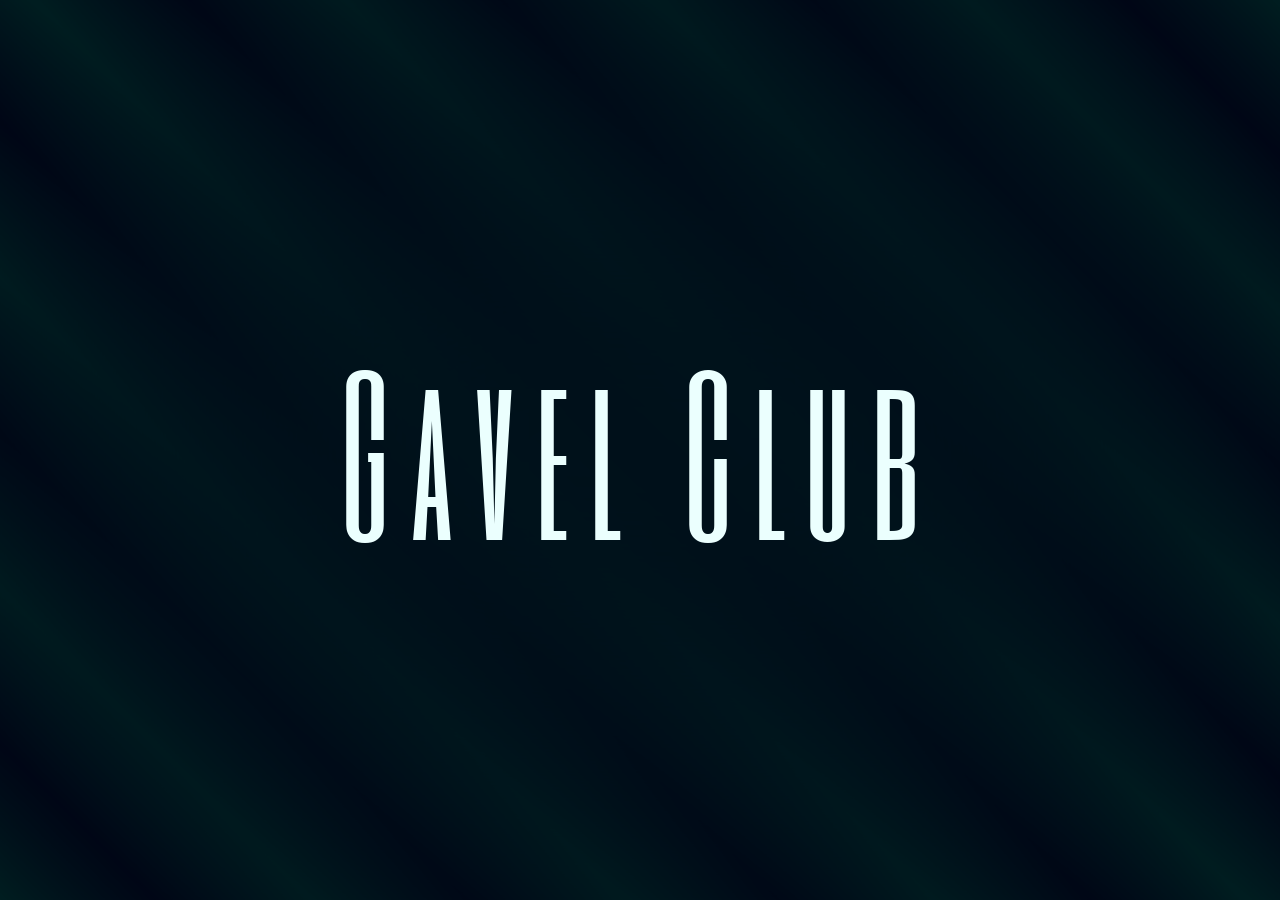
==== commit fc84ce03: "Databased Connected" ====
--- a/index.html
+++ b/index.html
@@ -3,7 +3,9 @@
 
 <head>
     <meta charset="UTF-8">
-    <meta name="viewport" content="width=device-width, initial-scale=1.0">    <title>Image Slider with Fade Background</title>
+    <meta name="viewport" content="width=device-width, initial-scale=1.0">
+    <title>Uki Gavel Club Slider</title>
+
     <link rel="stylesheet" href="style.css">
     <link rel="stylesheet" href="animations.css">
     <link rel="stylesheet" href="effects.css">
@@ -11,17 +13,20 @@
     <link href="https://fonts.googleapis.com/css2?family=Iceland&family=League+Spartan:wght@100..900&family=Offside&family=Oxanium:wght@200..800&family=Six+Caps&display=swap" rel="stylesheet">
     <link href="https://fonts.googleapis.com/css2?family=Allan:wght@400;700&family=Damion&family=Delius&family=Itim&family=Poiret+One&family=Poppins:ital,wght@0,100;0,200;0,300;0,400;0,500;0,600;0,700;0,800;0,900;1,100;1,200;1,300;1,400;1,500;1,600;1,700;1,800;1,900&family=Sriracha&family=Trade+Winds&family=Vibur&family=Aladin&family=Itim&family=Merienda:wght@300..900&family=Rancho&display=swap" rel="stylesheet">    <div id="background-fade" class="background"></div>
     <link href="https://db.onlinewebfonts.com/c/574e5b8318e53b92bdb78209bd03fc72?family=Dynamo+W04+Bold+Condensed" rel="stylesheet">
+</head>
+
+<body>
 
     <div class="container">
         <div class="slider-container">
             <img class="logo" src="Assets/Uki Logo.png" alt="">
             <div class="slider" id="slider">
-             
+
                 <div class="slide gavel">
                     <div class="bg-slides">
                         <div>
                             <h1 class="glow-glitch">Gavel Club</h1>
-                            <h3 class="gr-glitch">Session 12</h3>
+                            <h3 class="gr-glitch" id="sessionCellOne"></h3>
                         </div>
                     </div>
                 </div>
@@ -30,8 +35,8 @@
                 <div class="slide theme">
                     <div class="bg-slides">
                         <h3>Today Theme</h3>
-                        <h1>Birthday Party</h1>
-                        <h1>Birthday Party</h1>
+                        <h1 id="themeCellOne"></h1>
+                        <h1 id="themeCellTwo"></h1>
                         <h3>Cheers to you!</h3>
                     </div>
                     <div class="images">
@@ -61,12 +66,12 @@
                                 <h2>General Evoluation <br>Commitee</h2>
                             </div>
                             <div class="role general-evoluator">
-                                <h2>General Evoluator</h2>
-                                <h3>Nivethika</h3>
+                                <h2>General Evaluator</h2>
+                                <h3 id="generalEvaluatorCellOne"></h3>
                             </div>
                             <div class="role gramarian">
-                                <h2>Gramarian</h2>
-                                <h3>Keyithan</h3>
+                                <h2>Grammarian</h2>
+                                <h3 id="grammarianCellOne"></h3>
                             </div>
                         </div>
                         <div class="image">
@@ -83,21 +88,20 @@
                         <div class="content">
                             <div class="wotd">
                                 <h1>Word of the day</h1>
-                                <h2>"Bash"</h2>
+                                <h2 id="WordOfTheDayCell"></h2>
                             </div>
                             <div class="pron">
                                 <h3>Pronounciation</h3>
-                                <h4>bash</h4>
+                                <h4 id="PronounciationCell"></h4>
                             </div>
                             <div class="mean">
                                 <h3>Meaning</h3>
-                                <h4>As a verb: "Strike hard and violently." <br>
-                                As a noun: "A heavy blow" & "A party or social event."</h4>
+                                <h4 id="meaningCell"></h4>
                             </div>
                             <div class="ex">
                                 <h3>Example</h3>
-                                <h4>As a verb: "They bashed him over the head with a blunt object" <br>
-                                As a noun: "A bash on the head" & "A birthday bash"</h4>
+                                <h4 id="exampleCell"></h4>
+
                             </div>
                         </div>
                     </div>
@@ -113,19 +117,20 @@
                             </div>
                             <div class="role general-evoluator">
                                 <h2>General Evoluator</h2>
-                                <h3>Nivethika</h3>
+                                <h3 id="generalEvaluatorCellTwo"></h3>
                             </div>
                             <div class="role gramarian">
-                                <h2>Gramarian</h2>
-                                <h3>Keyithan</h3>
+                                <h2>Grammarian</h2>
+                                <h3 id="grammarianCellTwo"></h3>
                             </div>
                             <div class="role timer">
                                 <h2>Timer</h2>
-                                <h3>Thenakan</h3>
-                            </div>
-                        </div>
-                        <div class="image">
-                            <img src="https://media.licdn.com/dms/image/v2/D4E12AQFqXK7RMBMuQw/article-cover_image-shrink_720_1280/article-cover_image-shrink_720_1280/0/1727267982741?e=2147483647&v=beta&t=9C5p_5YgCE7zWwLRUKUEwy-DI2sYTRBGDSG4OVGdDUY">
+                                <h3 id="timerCellOne"></h3>
+                            </div>
+                        </div>
+                        <div class="image">
+                            <img
+                                src="https://cdn.pixabay.com/photo/2021/12/23/22/27/birthday-6890141_1280.jpg">
                         </div>
                     </div>
                 </div>
@@ -138,25 +143,39 @@
                                 <h1 class="head">First “Prepare Speakers”</h1>
                                 <h3 class="dur">Total 5 minutes</h3>
                                 <div class="time">
-                                    <p>First bell - 2.30 minutes end - Ring one time - <div class="green">Green Card</div></p>
-                                    <p>Second bell - 4 minutes end - Ring one time - <div class="yellow">Yellow Card</div></p>
-                                    <p>Third bell - Time up - Ring two times - <div class="red">Red Card</div></p>
+                                    <p>First bell - 2.30 minutes end - Ring one time -
+                                    <div class="green">Green Card</div>
+                                    </p>
+                                    <p>Second bell - 4 minutes end - Ring one time -
+                                    <div class="yellow">Yellow Card</div>
+                                    </p>
+                                    <p>Third bell - Time up - Ring two times -
+                                    <div class="red">Red Card</div>
+                                    </p>
                                 </div>
                             </div>
                             <div class="r-robin">
                                 <h1 class="head">Second “Round Robin”</h1>
                                 <h3 class="dur">Total 1 minutes</h3>
                                 <div class="time">
-                                    <p>Third bell - Time up - Ring two times - <div class="red">Red Card</div></p>
+                                    <p>Third bell - Time up - Ring two times -
+                                    <div class="red">Red Card</div>
+                                    </p>
                                 </div>
                             </div>
                             <div class="t-topic">
                                 <h1 class="head">Third “Table Topic”</h1>
                                 <h3 class="dur">Total 3 minutes</h3>
                                 <div class="time">
-                                    <p>First bell - 1.30 minutes end - Ring one time - <div class="green">Green Card</div></p>
-                                    <p>Second bell - 2.30 minutes end - Ring one time - <div class="yellow">Yellow Card</div></p>
-                                    <p>Third bell - Time up - Ring two times - <div class="red">Red Card</div></p>
+                                    <p>First bell - 1.30 minutes end - Ring one time -
+                                    <div class="green">Green Card</div>
+                                    </p>
+                                    <p>Second bell - 2.30 minutes end - Ring one time -
+                                    <div class="yellow">Yellow Card</div>
+                                    </p>
+                                    <p>Third bell - Time up - Ring two times -
+                                    <div class="red">Red Card</div>
+                                    </p>
                                 </div>
                             </div>
                         </div>
@@ -174,23 +193,24 @@
                             <div class="role general-evoluator">
 
                                 <h2>General Evoluator</h2>
-                                <h3>Nivethika</h3>
+                                <h3 id="generalEvaluatorCellThree"></h3>
                             </div>
                             <div class="role gramarian">
-                                <h2>Gramarian</h2>
-                                <h3>Keyithan</h3>
+                                <h2>Grammarian</h2>
+                                <h3 id="grammarianCellThree"></h3>
                             </div>
                             <div class="role timer">
                                 <h2>Timer</h2>
-                                <h3>Thenakan</h3>
+                                <h3 id="timerCellTwo"></h3>
                             </div>
                             <div class="role ah-counter">
                                 <h2>Ah-Counter</h2>
-                                <h3>Abarna</h3>
-                            </div>
-                        </div>
-                        <div class="image">
-                            <img src="https://media.licdn.com/dms/image/v2/D4E12AQFqXK7RMBMuQw/article-cover_image-shrink_720_1280/article-cover_image-shrink_720_1280/0/1727267982741?e=2147483647&v=beta&t=9C5p_5YgCE7zWwLRUKUEwy-DI2sYTRBGDSG4OVGdDUY">
+                                <h3 id="ahCounterCell"></h3>
+                            </div>
+                        </div>
+                        <div class="image">
+                            <img
+                                src="https://cdn.pixabay.com/photo/2021/12/23/22/27/birthday-6890141_1280.jpg">
                         </div>
                         <img class="birthday-girl" src="https://cdn.pixabay.com/photo/2017/01/11/08/18/birthday-girl-1971114_1280.png" alt="">
                         <img class="ribbon" src="https://cdn.pixabay.com/photo/2014/04/02/14/06/ribbons-306198_1280.png" alt="">
@@ -206,7 +226,7 @@
                     <div class="content">
                         <h1 class="s9-head">Counting Piller <br>Words</h1>
                         <div class="word">
-                            <p>Like:</p> <div class="words"><P>"Ah"</P><p>"Um"</p></div>
+                            <p>Like:</p><div class="words"><P>"Ah"</P><p>"Um"</p></div>
                         </div>
                     </div>
                     <div class="images">
@@ -227,27 +247,26 @@
                                 <h3>Listen Carefully</h3>
                             </div>
                             <div class="speakers">
-                                <h2>Lajeepan</h2>
-                                <h2>Thanathipan</h2>
-                            </div>
-                        </div>
-                        <div class="image">
+                                <h2 id="speaker1Cell"></h2>
+                                <h2 id="speaker2Cell"></h2>
+                            </div>
+                        </div>
+                        <!-- <div class="image">
                             <img src="https://cdn.pixabay.com/photo/2016/03/31/18/36/cinema-1294496_1280.png" alt="">
-                        </div>
-                    </div>
-                </div>
-
-
-                <div class="slide tabel-topic">
-                    <div class="bg-slides">
-                        <div class="content">
-                            <div class="heading">
-                                <h1>Tabel Topic</h1>
-                                <h3>Tell Interesting</h3>
+                        </div> -->
+                    </div>
+                </div>
+
+                <div class="slide round-robin">
+                    <div class="bg-slides">
+                        <div class="content">
+                            <div class="heading">
+                                <h1>Round Robin</h1>
+                                <h3>Tell Intersting</h3>
                             </div>
                             <div class="master">
                                 <h2>Master</h2>
-                                <h2>Abinaya</h2>
+                                <h2 id="roundRobinMasterCell"></h2>
                             </div>
                         </div>
                         <div class="image">
@@ -256,17 +275,16 @@
                     </div>
                 </div>
 
-
-                <div class="slide round-robin">
-                    <div class="bg-slides">
-                        <div class="content">
-                            <div class="heading">
-                                <h1>Round Robin</h1>
+                <div class="slide tabel-topic">
+                    <div class="bg-slides">
+                        <div class="content">
+                            <div class="heading">
+                                <h1>Table Topic</h1>
                                 <h3>Choose One</h3>
                             </div>
                             <div class="master">
                                 <h2>Master</h2>
-                                <h2>Thulakshikan</h2>
+                                <h2 id="tableTopicMasterCell"></h2>
                             </div>
                         </div>
                         <div class="image">
@@ -297,7 +315,7 @@
                 <div class="slide thanks-giving">
                     <div class="bg-slides">
                         <h1>Thanks Giving</h1>
-                        <h2>Sec: Thanthipan</h2>
+                        <h2>Sec: Thanathipan</h2>
                     </div>
                 </div>
 
@@ -305,7 +323,7 @@
                     <div class="bg-slides">
                         <div>
                             <h1 class="glow-glitch">Gavel Club</h1>
-                            <h3 class="gr-glitch">Session 12</h3>
+                            <h3 class="gr-glitch" id="sessionCellTwo"></h3>
                         </div>
                     </div>
                 </div>
@@ -356,6 +374,7 @@
     </div>
 
     <script src="script.js"></script>
+    <script src="databaseScript.js"></script>
 </body>
 
 </html>
--- a/style.css
+++ b/style.css
@@ -94,7 +94,7 @@
 
 .gavel {
     position: relative;
-    background: url(https://pixabay.com/get/ge9cb6c15d59105fed5eba4e48a207554d2a666088fa72de23a2f25ae7c760701a1bf95acd614df8d0ff8de3993dcd062.jpg) no-repeat center / cover;
+    background: url(https://pixabay.com/get/g52503c470a5618dc285af17395e9c4ce969ea17f30c4c0facd8a6323dc1e66f5c90d43e1bc43f4b4920069fbfac07ad5.jpg) no-repeat center / cover;
 }
 
 .gavel .bg-slides {
@@ -398,7 +398,7 @@
     .bg-slides .image img {
         position: absolute;
         height: 100vh;
-        left: -500px;
+        left: -300px;
     }
 }
 
@@ -440,10 +440,9 @@
 }
 
 
-
-
-
-
+.word .bg-slides {
+    background: #000d;
+}
 
 .slide-for-gramarian {
     background: url(https://cdn.pixabay.com/photo/2015/09/19/16/19/birthday-947438_1280.jpg) no-repeat center / cover;
@@ -452,7 +451,7 @@
 
 .slide-for-gramarian::after {
     content: '';
-    background: #0009;
+    background: #0001;
     width: 100vw;
     height: 100vh;
     position: absolute;
@@ -737,28 +736,31 @@
 
 .spells .bg-slides .content .s9-head {
     font-family: var(--ff16);
-    font-size: 200px;
+    font-size: 150px;
     letter-spacing: 10px;
     line-height: 180px;
 }
 
 .spells .bg-slides .content .word {
     display: flex;
-    flex-direction: row;
+}
+
+.spells .bg-slides .content .words {
+    display: flex;
+    flex-direction: column;
     font-size: 110px;
     justify-content: start;
     vertical-align: top;
-    margin-top: 100px;
-}
-
-.spells .bg-slides .content .word p {
+}
+
+.spells .bg-slides .content .words p {
     margin-left: 10px;
     text-align: start;
     font-size: 110px;
     font-family:var(--ff15);
 }
 
-.spells .bg-slides .content .word .words p {
+.spells .bg-slides .content .words .pillers p {
     margin-left: 30px;
 }
 
@@ -852,8 +854,19 @@
     left: 650px;
 }
 
+.tabel-topic,
+.round-robin,
+.prepare-speakers {
+    background: url(https://cdn.pixabay.com/photo/2018/06/17/10/38/artist-3480274_1280.jpg) no-repeat center / cover;
+}
+
 .tabel-topic .bg-slides .content .heading h3 {
-    left: 220px;
+    left: 100px;
+}
+
+.tabel-topic .bg-slides .content .master h2:nth-child(2),
+.round-robin .bg-slides .content .master h2:nth-child(2) {
+    margin-left: 100px;
 }
 
 .round-robin .bg-slides .content .heading h3 {
@@ -939,7 +952,7 @@
 .feedback .bg-slides h1 {
     font-size: 400px;
     position: absolute;
-    transform: scaleY(1.3);
+    transform: scaleY(1.5);
     color: crimson;
     z-index: 2;
 }
@@ -948,15 +961,15 @@
     font-size: var(--h1);
     position: absolute;
     color: rgb(255, 167, 66);
-    /* color: transparent; */
+    color: transparent;
     font-family: 'Times New Roman', Times, serif;
     letter-spacing: 20px;
     -webkit-text-stroke: 10px transparent;
     z-index: 3;
 
-    background: linear-gradient(45deg, #263fff, #ff2222, #263fff);
+    background: linear-gradient(45deg, #ff4500, #ff2, #ff4500);
     background-size: 200%;
-    animation: animatedTextGradient 20s linear infinite;
+    animation: animatedTextGradient 5s linear infinite;
     -webkit-background-clip: text;
 }
 
